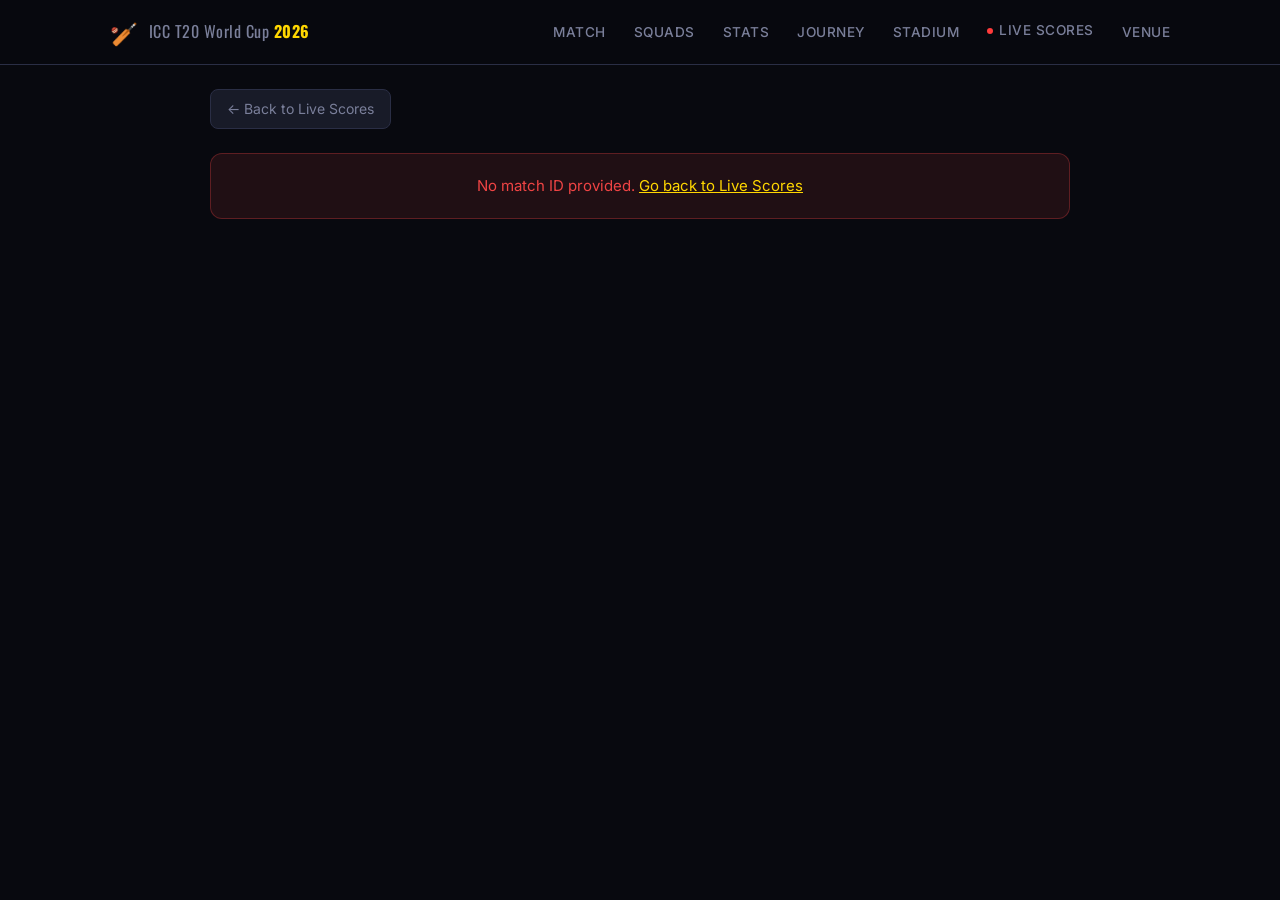
==== scorecard.html @ 227f82f1 "Add match scorecard page with click-through from live match cards - Create scorecard.html: full matc" ====
<!DOCTYPE html>
<html lang="en">
<head>
  <meta charset="UTF-8" />
  <meta name="viewport" content="width=device-width, initial-scale=1.0" />
  <title>Match Scorecard — T20 World Cup 2026</title>
  <link rel="stylesheet" href="style.css" />
  <link rel="preconnect" href="https://fonts.googleapis.com" />
  <link rel="preconnect" href="https://fonts.gstatic.com" crossorigin />
  <link href="https://fonts.googleapis.com/css2?family=Oswald:wght@400;600;700&family=Inter:wght@300;400;500;600&display=swap" rel="stylesheet" />
  <style>
    /* ── Scorecard Page Specific Styles ── */
    .sc-page { max-width: 900px; margin: 0 auto; padding: 24px 20px 60px; }

    .sc-back-btn {
      display: inline-flex; align-items: center; gap: 8px;
      background: var(--card); color: var(--text-muted);
      border: 1px solid var(--border); border-radius: 8px;
      padding: 8px 16px; font-size: 14px; cursor: pointer;
      text-decoration: none; transition: all 0.2s;
      margin-bottom: 24px;
    }
    .sc-back-btn:hover { color: var(--gold); border-color: var(--gold); }

    /* Match Header */
    .sc-header {
      background: linear-gradient(135deg, var(--card) 0%, var(--card2) 100%);
      border: 1px solid var(--border); border-radius: var(--radius-lg);
      padding: 28px 32px; margin-bottom: 24px;
    }
    .sc-match-type {
      font-size: 12px; font-weight: 600; letter-spacing: 1px;
      color: var(--gold); text-transform: uppercase; margin-bottom: 8px;
    }
    .sc-match-name {
      font-family: var(--font-title); font-size: 22px; font-weight: 700;
      color: var(--text); margin-bottom: 16px;
    }
    .sc-teams-summary {
      display: flex; align-items: center; gap: 20px; flex-wrap: wrap;
    }
    .sc-team-block { text-align: center; flex: 1; min-width: 120px; }
    .sc-team-name-big {
      font-family: var(--font-title); font-size: 18px; font-weight: 700;
      color: var(--text); display: block; margin-bottom: 6px;
    }
    .sc-team-score-big {
      font-family: var(--font-title); font-size: 28px; font-weight: 700;
      color: var(--gold);
    }
    .sc-team-overs { font-size: 13px; color: var(--text-muted); margin-top: 2px; }
    .sc-vs { font-family: var(--font-title); font-size: 20px; color: var(--text-muted); }
    .sc-status-row {
      margin-top: 16px; padding-top: 16px; border-top: 1px solid var(--border);
      display: flex; align-items: center; gap: 12px; flex-wrap: wrap;
    }
    .sc-status-badge {
      font-size: 12px; font-weight: 700; padding: 4px 10px;
      border-radius: 20px; text-transform: uppercase; letter-spacing: 0.5px;
    }
    .sc-badge-live { background: rgba(239,68,68,0.15); color: #ef4444; border: 1px solid rgba(239,68,68,0.3); }
    .sc-badge-result { background: rgba(34,197,94,0.15); color: #22c55e; border: 1px solid rgba(34,197,94,0.3); }
    .sc-badge-upcoming { background: rgba(255,215,0,0.15); color: var(--gold); border: 1px solid rgba(255,215,0,0.3); }
    .sc-status-text { font-size: 14px; color: var(--text-muted); }
    .sc-venue { font-size: 13px; color: var(--text-muted); }

    /* Innings Section */
    .sc-innings {
      background: var(--card); border: 1px solid var(--border);
      border-radius: var(--radius-lg); margin-bottom: 20px; overflow: hidden;
    }
    .sc-innings-header {
      background: var(--card2); padding: 16px 24px;
      display: flex; align-items: center; justify-content: space-between;
      border-bottom: 1px solid var(--border);
    }
    .sc-innings-title {
      font-family: var(--font-title); font-size: 16px; font-weight: 700; color: var(--text);
    }
    .sc-innings-total {
      font-family: var(--font-title); font-size: 20px; font-weight: 700; color: var(--gold);
    }
    .sc-innings-overs { font-size: 13px; color: var(--text-muted); margin-left: 8px; }

    /* Tables */
    .sc-table-wrap { overflow-x: auto; }
    .sc-table {
      width: 100%; border-collapse: collapse;
      font-size: 13.5px;
    }
    .sc-table th {
      background: rgba(255,255,255,0.04); color: var(--text-muted);
      font-size: 11px; font-weight: 600; letter-spacing: 0.5px; text-transform: uppercase;
      padding: 10px 14px; text-align: left; white-space: nowrap;
    }
    .sc-table th.num { text-align: right; }
    .sc-table td {
      padding: 11px 14px; color: var(--text); border-bottom: 1px solid rgba(255,255,255,0.05);
      white-space: nowrap;
    }
    .sc-table td.num { text-align: right; font-variant-numeric: tabular-nums; }
    .sc-table tr:last-child td { border-bottom: none; }
    .sc-table tr:hover td { background: rgba(255,255,255,0.03); }

    .sc-batter-name { font-weight: 600; color: var(--text); }
    .sc-dismissal { font-size: 12px; color: var(--text-muted); display: block; margin-top: 2px; }
    .sc-highlight { color: var(--gold); font-weight: 700; }
    .sc-not-out { color: var(--green); font-weight: 600; }

    .sc-extras-row td { color: var(--text-muted); font-size: 13px; background: rgba(255,255,255,0.02); }
    .sc-total-row td { font-weight: 700; background: rgba(255,215,0,0.05); color: var(--gold); }

    /* Bowling */
    .sc-bowling-wrap { padding: 0; }

    /* Fall of Wickets */
    .sc-fow {
      padding: 14px 20px 16px; border-top: 1px solid var(--border);
    }
    .sc-fow-title {
      font-size: 12px; font-weight: 600; letter-spacing: 0.5px; text-transform: uppercase;
      color: var(--text-muted); margin-bottom: 10px;
    }
    .sc-fow-list {
      display: flex; flex-wrap: wrap; gap: 8px;
    }
    .sc-fow-item {
      background: var(--card2); border: 1px solid var(--border); border-radius: 6px;
      padding: 5px 10px; font-size: 12.5px; color: var(--text-muted);
    }
    .sc-fow-item strong { color: var(--text); }

    /* Loading & Error */
    .sc-loading {
      display: flex; flex-direction: column; align-items: center; justify-content: center;
      padding: 80px 20px; gap: 16px;
    }
    .sc-spinner {
      width: 44px; height: 44px; border: 3px solid var(--border);
      border-top-color: var(--gold); border-radius: 50%;
      animation: spin 0.8s linear infinite;
    }
    @keyframes spin { to { transform: rotate(360deg); } }
    .sc-loading-text { color: var(--text-muted); font-size: 15px; }

    .sc-error {
      background: rgba(239,68,68,0.1); border: 1px solid rgba(239,68,68,0.3);
      border-radius: var(--radius); padding: 20px 24px; text-align: center;
      color: #ef4444;
    }

    .sc-no-scorecard {
      background: var(--card); border: 1px solid var(--border);
      border-radius: var(--radius-lg); padding: 40px 24px; text-align: center;
      color: var(--text-muted);
    }
    .sc-no-scorecard .sc-nc-icon { font-size: 40px; margin-bottom: 12px; }
    .sc-no-scorecard p { font-size: 15px; }

    /* Section divider label */
    .sc-section-label {
      padding: 10px 24px 0;
      font-size: 12px; font-weight: 600; letter-spacing: 0.5px;
      text-transform: uppercase; color: var(--text-muted);
    }

    /* Responsive */
    @media (max-width: 600px) {
      .sc-header { padding: 20px 18px; }
      .sc-innings-header { padding: 14px 16px; }
      .sc-table th, .sc-table td { padding: 9px 10px; }
      .sc-match-name { font-size: 17px; }
      .sc-team-score-big { font-size: 22px; }
    }
  </style>
</head>
<body>

  <nav class="nav">
    <div class="nav-inner">
      <div class="nav-logo">
        <span class="logo-icon">🏏</span>
        <span>ICC T20 World Cup <strong>2026</strong></span>
      </div>
      <ul class="nav-links">
        <li><a href="index.html#match">Match</a></li>
        <li><a href="index.html#squads">Squads</a></li>
        <li><a href="index.html#stats">Stats</a></li>
        <li><a href="index.html#journey">Journey</a></li>
        <li><a href="index.html#stadium">Stadium</a></li>
        <li><a href="index.html#live" class="nav-live-link"><span class="live-dot small"></span> Live Scores</a></li>
        <li><a href="index.html#venue">Venue</a></li>
      </ul>
      <button class="nav-toggle" id="navToggle" aria-label="Toggle menu">☰</button>
    </div>
    <div class="nav-mobile" id="navMobile">
      <a href="index.html#match">Match</a>
      <a href="index.html#squads">Squads</a>
      <a href="index.html#stats">Stats</a>
      <a href="index.html#journey">Journey</a>
      <a href="index.html#stadium">Stadium</a>
      <a href="index.html#live">🔴 Live Scores</a>
      <a href="index.html#venue">Venue</a>
    </div>
  </nav>

  <div class="sc-page" id="scPage">
    <a href="index.html#live" class="sc-back-btn">← Back to Live Scores</a>
    <div id="scContent">
      <div class="sc-loading">
        <div class="sc-spinner"></div>
        <div class="sc-loading-text">Loading scorecard…</div>
      </div>
    </div>
  </div>

  <script>
    // ── Nav toggle ──
    const navToggle = document.getElementById('navToggle');
    const navMobile = document.getElementById('navMobile');
    navToggle.addEventListener('click', () => {
      navMobile.classList.toggle('open');
      navToggle.textContent = navMobile.classList.contains('open') ? '✕' : '☰';
    });
    navMobile.querySelectorAll('a').forEach(a => {
      a.addEventListener('click', () => {
        navMobile.classList.remove('open');
        navToggle.textContent = '☰';
      });
    });

    // ── Constants ──
    const CRICAPI_BASE = 'https://api.cricapi.com/v1';
    const LS_KEY = 'cricapi_key';
    const DEFAULT_KEY = 'd19a69d5-f828-4b49-8cc4-9a73f970c598';

    const scContent = document.getElementById('scContent');

    function escHtml(str) {
      const d = document.createElement('div');
      d.textContent = str || '';
      return d.innerHTML;
    }

    // ── Get match ID from URL ──
    const params = new URLSearchParams(window.location.search);
    const matchId = params.get('id');

    if (!matchId) {
      scContent.innerHTML = `<div class="sc-error">No match ID provided. <a href="index.html#live" style="color:var(--gold)">Go back to Live Scores</a></div>`;
    } else {
      const apiKey = localStorage.getItem(LS_KEY) || DEFAULT_KEY;
      loadScorecard(matchId, apiKey);
    }

    async function loadScorecard(id, apiKey) {
      try {
        const url = `${CRICAPI_BASE}/match_scorecard?apikey=${encodeURIComponent(apiKey)}&id=${encodeURIComponent(id)}`;
        const res = await fetch(url);
        if (!res.ok) throw new Error(`HTTP ${res.status}`);
        const data = await res.json();
        if (data.status !== 'success' || !data.data) {
          // Fallback: try basic match info
          const basicUrl = `${CRICAPI_BASE}/match_info?apikey=${encodeURIComponent(apiKey)}&id=${encodeURIComponent(id)}`;
          const res2 = await fetch(basicUrl);
          if (!res2.ok) throw new Error(`HTTP ${res2.status}`);
          const data2 = await res2.json();
          if (data2.status !== 'success' || !data2.data) {
            throw new Error(data.status || data2.status || 'API error');
          }
          renderBasicInfo(data2.data);
          return;
        }
        renderScorecard(data.data);
      } catch (err) {
        scContent.innerHTML = `<div class="sc-error">⚠️ Failed to load scorecard: ${escHtml(err.message)}.<br><br><a href="index.html#live" style="color:var(--gold)">← Return to Live Scores</a></div>`;
      }
    }

    function renderScorecard(match) {
      const isLive = match.matchStarted && !match.matchEnded;
      const isUpcoming = !match.matchStarted;
      const teams = match.teams || [];

      // Build status badge
      let badgeClass = 'sc-badge-result', badgeText = 'Completed';
      if (isUpcoming) { badgeClass = 'sc-badge-upcoming'; badgeText = 'Upcoming'; }
      else if (isLive) { badgeClass = 'sc-badge-live'; badgeText = '● LIVE'; }

      // Build teams header summary
      const scores = match.score || [];
      let teamsSummaryHTML = '';
      if (teams.length >= 2) {
        teams.forEach((team, idx) => {
          const scoreObj = scores.find(s => s.inning && s.inning.startsWith(team));
          const scoreText = scoreObj ? `${scoreObj.r ?? 0}/${scoreObj.w ?? 0}` : (match.matchStarted ? '—/—' : 'TBD');
          const overs = scoreObj && scoreObj.o ? `(${scoreObj.o} ov)` : '';
          if (idx === 1) teamsSummaryHTML += `<span class="sc-vs">vs</span>`;
          teamsSummaryHTML += `
            <div class="sc-team-block">
              <span class="sc-team-name-big">${escHtml(team)}</span>
              <div class="sc-team-score-big">${escHtml(scoreText)}</div>
              <div class="sc-team-overs">${escHtml(overs)}</div>
            </div>`;
        });
      }

      const matchType = match.matchType ? match.matchType.toUpperCase() : 'CRICKET';
      const statusText = match.status || (isUpcoming ? `Starts ${match.date || 'soon'}` : 'Result pending');
      const venue = match.venue || '';
      const matchDate = match.date ? `📅 ${match.date}` : '';

      // Build scorecard innings
      const scorecard = match.scorecard || [];
      let inningsHTML = '';

      if (scorecard.length === 0) {
        inningsHTML = `
          <div class="sc-no-scorecard">
            <div class="sc-nc-icon">🏏</div>
            <p>${isUpcoming ? 'Match has not started yet. Scorecard will appear once the match begins.' : 'Detailed scorecard not available for this match.'}</p>
          </div>`;
      } else {
        scorecard.forEach(innings => {
          inningsHTML += buildInningsHTML(innings);
        });
      }

      document.title = `${escHtml(match.name || teams.join(' vs '))} — Scorecard`;

      scContent.innerHTML = `
        <div class="sc-header">
          <div class="sc-match-type">${escHtml(matchType)}${match.series_id ? '' : ''}</div>
          <div class="sc-match-name">${escHtml(match.name || teams.join(' vs '))}</div>
          <div class="sc-teams-summary">${teamsSummaryHTML}</div>
          <div class="sc-status-row">
            <span class="sc-status-badge ${badgeClass}">${badgeText}</span>
            <span class="sc-status-text">${escHtml(statusText)}</span>
          </div>
          ${venue ? `<div class="sc-venue" style="margin-top:10px">📍 ${escHtml(venue)}${matchDate ? '  &nbsp;' + escHtml(matchDate) : ''}</div>` : (matchDate ? `<div class="sc-venue" style="margin-top:10px">${escHtml(matchDate)}</div>` : '')}
        </div>
        ${inningsHTML}`;
    }

    function buildInningsHTML(innings) {
      const battingList = innings.batting || [];
      const bowlingList = innings.bowling || [];
      const fowList = innings.fow || [];
      const inningName = innings.inning || 'Innings';
      const r = innings.r ?? '—';
      const w = innings.w ?? '—';
      const o = innings.o ?? '';

      // Batting rows
      let battingRows = '';
      battingList.forEach(b => {
        const sr = b.sr != null ? parseFloat(b.sr).toFixed(1) : '—';
        const isNotOut = b.dismissal_text && (b.dismissal_text.toLowerCase() === 'not out' || b.dismissal_text.toLowerCase() === 'batting');
        battingRows += `
          <tr>
            <td>
              <span class="sc-batter-name ${isNotOut ? 'sc-not-out' : ''}">${escHtml(b.batsman || b.name || '—')}</span>
              <span class="sc-dismissal">${escHtml(b.dismissal_text || '')}</span>
            </td>
            <td class="num ${b.r >= 50 ? 'sc-highlight' : ''}">${b.r ?? '—'}</td>
            <td class="num">${b.b ?? '—'}</td>
            <td class="num">${b['4s'] ?? b.fours ?? '—'}</td>
            <td class="num">${b['6s'] ?? b.sixes ?? '—'}</td>
            <td class="num">${sr}</td>
          </tr>`;
      });

      // Extras & Total
      const extras = innings.extras != null ? innings.extras : (innings.e ?? null);
      const extrasBreakdown = innings.extras_text || '';

      // Bowling rows
      let bowlingRows = '';
      bowlingList.forEach(bwlr => {
        const econ = bwlr.eco != null ? parseFloat(bwlr.eco).toFixed(2) : '—';
        const hasFiveFor = (bwlr.w ?? 0) >= 5;
        bowlingRows += `
          <tr>
            <td class="sc-batter-name">${escHtml(bwlr.bowler || bwlr.name || '—')}</td>
            <td class="num">${bwlr.o ?? '—'}</td>
            <td class="num">${bwlr.m ?? '—'}</td>
            <td class="num">${bwlr.r ?? '—'}</td>
            <td class="num ${hasFiveFor ? 'sc-highlight' : ''}">${bwlr.w ?? '—'}</td>
            <td class="num">${econ}</td>
          </tr>`;
      });

      // Fall of wickets
      let fowHTML = '';
      if (fowList.length > 0) {
        const items = fowList.map(f =>
          `<span class="sc-fow-item"><strong>${escHtml(String(f.score || f.r || '?'))}</strong>-${f.w ?? '?'} (${escHtml(f.player || f.batsman || '?')}, ${f.over ? f.over + ' ov' : '?'})</span>`
        ).join('');
        fowHTML = `
          <div class="sc-fow">
            <div class="sc-fow-title">Fall of Wickets</div>
            <div class="sc-fow-list">${items}</div>
          </div>`;
      }

      return `
        <div class="sc-innings">
          <div class="sc-innings-header">
            <span class="sc-innings-title">${escHtml(inningName)}</span>
            <span>
              <span class="sc-innings-total">${r}/${w}</span>
              ${o ? `<span class="sc-innings-overs">(${o} ov)</span>` : ''}
            </span>
          </div>
          ${battingRows ? `
          <div class="sc-section-label">Batting</div>
          <div class="sc-table-wrap">
            <table class="sc-table">
              <thead>
                <tr>
                  <th>Batter</th>
                  <th class="num">R</th>
                  <th class="num">B</th>
                  <th class="num">4s</th>
                  <th class="num">6s</th>
                  <th class="num">SR</th>
                </tr>
              </thead>
              <tbody>
                ${battingRows}
                ${extras != null ? `<tr class="sc-extras-row"><td colspan="3">Extras ${extrasBreakdown ? '(' + escHtml(extrasBreakdown) + ')' : ''}</td><td class="num" colspan="3">${extras}</td></tr>` : ''}
                <tr class="sc-total-row"><td colspan="3"><strong>Total</strong></td><td class="num" colspan="3"><strong>${r}/${w}${o ? ' (' + o + ' ov)' : ''}</strong></td></tr>
              </tbody>
            </table>
          </div>` : ''}
          ${bowlingRows ? `
          <div class="sc-section-label" style="margin-top:16px">Bowling</div>
          <div class="sc-table-wrap sc-bowling-wrap">
            <table class="sc-table">
              <thead>
                <tr>
                  <th>Bowler</th>
                  <th class="num">O</th>
                  <th class="num">M</th>
                  <th class="num">R</th>
                  <th class="num">W</th>
                  <th class="num">Econ</th>
                </tr>
              </thead>
              <tbody>${bowlingRows}</tbody>
            </table>
          </div>` : ''}
          ${fowHTML}
        </div>`;
    }

    function renderBasicInfo(match) {
      // Render a simpler view when only basic info is available
      const isLive = match.matchStarted && !match.matchEnded;
      const isUpcoming = !match.matchStarted;
      const teams = match.teams || [];
      const scores = match.score || [];

      let badgeClass = 'sc-badge-result', badgeText = 'Completed';
      if (isUpcoming) { badgeClass = 'sc-badge-upcoming'; badgeText = 'Upcoming'; }
      else if (isLive) { badgeClass = 'sc-badge-live'; badgeText = '● LIVE'; }

      let teamsSummaryHTML = '';
      teams.forEach((team, idx) => {
        const scoreObj = scores.find(s => s.inning && s.inning.startsWith(team));
        const scoreText = scoreObj ? `${scoreObj.r ?? 0}/${scoreObj.w ?? 0}` : (match.matchStarted ? '—/—' : 'TBD');
        const overs = scoreObj && scoreObj.o ? `(${scoreObj.o} ov)` : '';
        if (idx === 1) teamsSummaryHTML += `<span class="sc-vs">vs</span>`;
        teamsSummaryHTML += `
          <div class="sc-team-block">
            <span class="sc-team-name-big">${escHtml(team)}</span>
            <div class="sc-team-score-big">${escHtml(scoreText)}</div>
            <div class="sc-team-overs">${escHtml(overs)}</div>
          </div>`;
      });

      const statusText = match.status || (isUpcoming ? `Starts ${match.date || 'soon'}` : 'Result pending');
      const matchType = match.matchType ? match.matchType.toUpperCase() : 'CRICKET';

      scContent.innerHTML = `
        <div class="sc-header">
          <div class="sc-match-type">${escHtml(matchType)}</div>
          <div class="sc-match-name">${escHtml(match.name || teams.join(' vs '))}</div>
          <div class="sc-teams-summary">${teamsSummaryHTML}</div>
          <div class="sc-status-row">
            <span class="sc-status-badge ${badgeClass}">${badgeText}</span>
            <span class="sc-status-text">${escHtml(statusText)}</span>
          </div>
          ${match.venue ? `<div class="sc-venue" style="margin-top:10px">📍 ${escHtml(match.venue)}</div>` : ''}
        </div>
        <div class="sc-no-scorecard">
          <div class="sc-nc-icon">📋</div>
          <p>Detailed ball-by-ball scorecard is not available for this match via the free API tier.<br><br>Showing match summary above.</p>
        </div>`;
    }
  </script>
</body>
</html>
---- style.css ----
/* ════════════════════════════════════════
   T20 WORLD CUP 2026 — GRAND FINAL
   Stylesheet
════════════════════════════════════════ */

*, *::before, *::after { box-sizing: border-box; margin: 0; padding: 0; }

:root {
  --india: #003087;
  --india-light: #1a4db3;
  --india-accent: #ff9933;
  --nz: #000000;
  --nz-light: #1a1a1a;
  --nz-accent: #ffffff;
  --gold: #ffd700;
  --gold-dark: #c9a000;
  --bg: #08090f;
  --bg2: #0e1018;
  --bg3: #13151f;
  --card: #181b28;
  --card2: #1e2235;
  --border: #2a2e45;
  --text: #e8eaf2;
  --text-muted: #7a7f9a;
  --green: #22c55e;
  --radius: 12px;
  --radius-lg: 20px;
  --shadow: 0 4px 24px rgba(0,0,0,0.5);
  --font-title: 'Oswald', sans-serif;
  --font-body: 'Inter', sans-serif;
}

html { scroll-behavior: smooth; }

body {
  background: var(--bg);
  color: var(--text);
  font-family: var(--font-body);
  font-size: 15px;
  line-height: 1.6;
  overflow-x: hidden;
}

/* ── Scrollbar ── */
::-webkit-scrollbar { width: 6px; }
::-webkit-scrollbar-track { background: var(--bg); }
::-webkit-scrollbar-thumb { background: var(--border); border-radius: 3px; }

/* ── Utilities ── */
.container { max-width: 1100px; margin: 0 auto; padding: 0 20px; }
.gold { color: var(--gold); }
.hidden { display: none !important; }

/* ════════════════════════ NAV ════════════════════════ */
.nav {
  position: sticky; top: 0; z-index: 100;
  background: rgba(8,9,15,0.92);
  backdrop-filter: blur(12px);
  border-bottom: 1px solid var(--border);
}
.nav-inner {
  display: flex; align-items: center;
  justify-content: space-between;
  max-width: 1100px; margin: 0 auto;
  padding: 14px 20px;
}
.nav-logo {
  display: flex; align-items: center; gap: 10px;
  font-family: var(--font-title);
  font-size: 1rem; letter-spacing: 0.5px;
  color: var(--text-muted);
}
.nav-logo strong { color: var(--gold); }
.logo-icon { font-size: 1.4rem; }
.nav-links {
  display: flex; gap: 28px; list-style: none;
}
.nav-links a {
  color: var(--text-muted); text-decoration: none;
  font-size: 0.85rem; font-weight: 500; letter-spacing: 0.5px;
  text-transform: uppercase; transition: color 0.2s;
}
.nav-links a:hover { color: var(--gold); }
.nav-toggle {
  display: none; background: none; border: none;
  color: var(--text); font-size: 1.4rem; cursor: pointer;
}
.nav-mobile {
  display: none; flex-direction: column;
  padding: 10px 20px 16px;
  border-top: 1px solid var(--border);
  gap: 12px;
}
.nav-mobile.open { display: flex; }
.nav-mobile a {
  color: var(--text-muted); text-decoration: none;
  font-size: 0.9rem; font-weight: 500; letter-spacing: 0.5px;
  text-transform: uppercase;
}

/* ════════════════════════ HERO ════════════════════════ */
.hero {
  position: relative; min-height: 90vh;
  display: flex; align-items: center; justify-content: center;
  overflow: hidden;
  background: radial-gradient(ellipse at 20% 50%, #001233 0%, transparent 60%),
              radial-gradient(ellipse at 80% 50%, #0a0a0a 0%, transparent 60%),
              var(--bg);
}

/* Animated background elements */
.hero-bg { position: absolute; inset: 0; pointer-events: none; overflow: hidden; }
.ball {
  position: absolute; border-radius: 50%;
  background: radial-gradient(circle at 35% 35%, #8b2020, #3d0000);
  box-shadow: 0 0 30px rgba(139,32,32,0.3);
  opacity: 0.12;
  animation: floatBall 8s ease-in-out infinite;
}
.ball1 { width: 180px; height: 180px; top: 10%; left: 5%; animation-delay: 0s; }
.ball2 { width: 120px; height: 120px; top: 60%; right: 8%; animation-delay: 3s; }
.ball3 { width: 60px; height: 60px; top: 30%; right: 25%; animation-delay: 5s; }

.stump {
  position: absolute; bottom: 0;
  width: 6px; border-radius: 3px;
  background: linear-gradient(to bottom, #ffd700, #b8860b);
  opacity: 0.15;
}
.stump1 { height: 30%; left: 15%; }
.stump2 { height: 40%; right: 18%; }

@keyframes floatBall {
  0%, 100% { transform: translateY(0) rotate(0deg); }
  50% { transform: translateY(-30px) rotate(180deg); }
}

/* Hero content */
.hero-content {
  position: relative; z-index: 2;
  text-align: center; padding: 40px 20px;
  width: 100%; max-width: 900px;
}

.tournament-label {
  display: inline-flex; align-items: center; gap: 10px;
  background: rgba(255,255,255,0.05);
  border: 1px solid rgba(255,255,255,0.1);
  border-radius: 100px; padding: 6px 18px;
  font-size: 0.7rem; font-weight: 600;
  letter-spacing: 2px; color: var(--text-muted);
  text-transform: uppercase; margin-bottom: 16px;
}

.live-dot {
  width: 8px; height: 8px; border-radius: 50%;
  background: #ff3b3b;
  box-shadow: 0 0 0 0 rgba(255,59,59,0.7);
  animation: livePulse 1.5s ease-in-out infinite;
  display: inline-block;
  flex-shrink: 0;
}
.live-dot.small { width: 6px; height: 6px; }

@keyframes livePulse {
  0% { box-shadow: 0 0 0 0 rgba(255,59,59,0.7); }
  70% { box-shadow: 0 0 0 8px rgba(255,59,59,0); }
  100% { box-shadow: 0 0 0 0 rgba(255,59,59,0); }
}

.hero-meta {
  font-size: 0.82rem; color: var(--text-muted); margin-bottom: 40px;
}

/* Matchup */
.matchup {
  display: flex; align-items: center; justify-content: center;
  gap: 30px; margin-bottom: 32px; flex-wrap: wrap;
}

.team { text-align: center; }
.team-flag { font-size: 4rem; margin-bottom: 8px; }
.team-name {
  font-family: var(--font-title); font-size: 2.2rem;
  font-weight: 700; letter-spacing: 2px;
}
.india-team .team-name { color: #4d9fff; }
.nz-team .team-name { color: #e0e0e0; }
.team-sub { font-size: 0.75rem; color: var(--text-muted); margin-top: 4px; letter-spacing: 1px; text-transform: uppercase; }

.vs-block { text-align: center; }
.vs-text {
  font-family: var(--font-title); font-size: 3.5rem;
  font-weight: 700; color: var(--gold);
  text-shadow: 0 0 40px rgba(255,215,0,0.5);
}
.vs-sub { font-size: 0.7rem; color: var(--text-muted); letter-spacing: 2px; text-transform: uppercase; }
.toss-info { font-size: 0.78rem; color: #aaa; margin-top: 8px; }

/* chips */
.hero-chips {
  display: flex; gap: 12px; justify-content: center;
  flex-wrap: wrap; margin-bottom: 32px;
}
.chip {
  padding: 6px 16px; border-radius: 100px;
  font-size: 0.78rem; font-weight: 600; letter-spacing: 0.5px;
}
.chip-india { background: rgba(0,48,135,0.4); border: 1px solid #003087; color: #4d9fff; }
.chip-alert { background: rgba(255,60,0,0.15); border: 1px solid rgba(255,80,0,0.4); color: #ff6020; }
.chip-nz { background: rgba(255,255,255,0.07); border: 1px solid rgba(255,255,255,0.15); color: #ccc; }

/* H2H banner */
.h2h-banner {
  display: flex; align-items: center; justify-content: center;
  gap: 30px; background: rgba(255,255,255,0.04);
  border: 1px solid var(--border); border-radius: var(--radius);
  padding: 20px 30px; max-width: 480px; margin: 0 auto;
  flex-wrap: wrap;
}
.h2h-item { text-align: center; }
.h2h-num {
  font-family: var(--font-title); font-size: 3rem; font-weight: 700; line-height: 1;
}
.india-col { color: #4d9fff; }
.nz-col { color: #e0e0e0; }
.h2h-label { font-size: 0.75rem; color: var(--text-muted); margin-top: 4px; }
.h2h-divider {
  font-size: 0.65rem; font-weight: 700; letter-spacing: 1px;
  color: var(--gold); text-align: center; text-transform: uppercase;
}

/* ════════════════════════ SECTIONS ════════════════════════ */
.section { padding: 80px 0; }
.section:nth-child(even) { background: var(--bg2); }

.section-title {
  font-family: var(--font-title); font-size: 2.2rem;
  font-weight: 700; text-align: center;
  margin-bottom: 8px; letter-spacing: 1px;
}
.section-sub {
  text-align: center; color: var(--text-muted);
  font-size: 0.88rem; margin-bottom: 48px;
}

/* ════════════════════════ SCORECARD ════════════════════════ */
.scorecard-grid {
  display: grid; grid-template-columns: 1fr 1fr; gap: 24px;
  margin-bottom: 20px;
}
.score-card {
  background: var(--card); border-radius: var(--radius);
  overflow: hidden; border: 1px solid var(--border);
}
.score-card-header {
  display: flex; align-items: center; gap: 12px;
  padding: 14px 20px; font-family: var(--font-title);
  font-size: 0.9rem; font-weight: 600; letter-spacing: 1px;
  text-transform: uppercase;
}
.india-card .score-card-header { background: linear-gradient(135deg, #001a5e, #002080); }
.nz-card .score-card-header { background: linear-gradient(135deg, #111, #222); }
.score-flag { font-size: 1.4rem; }
.score-card-body { padding: 16px; }
.score-table { width: 100%; border-collapse: collapse; font-size: 0.83rem; }
.score-table th {
  text-align: left; color: var(--text-muted);
  font-weight: 600; font-size: 0.72rem; letter-spacing: 0.5px;
  text-transform: uppercase; padding: 6px 8px;
  border-bottom: 1px solid var(--border);
}
.score-table td { padding: 7px 8px; color: var(--text); }
.score-table tr:not(:last-child) td { border-bottom: 1px solid rgba(255,255,255,0.04); }
.score-table tr:hover td { background: rgba(255,255,255,0.03); }
.captain-row td { color: var(--gold); }
.role { font-style: normal; font-size: 0.65rem; background: rgba(255,255,255,0.1); padding: 1px 5px; border-radius: 3px; margin-left: 4px; color: var(--text-muted); }

.live-note {
  display: flex; align-items: center; gap: 8px;
  color: var(--text-muted); font-size: 0.8rem; text-align: center;
  justify-content: center; margin-top: 16px;
}

/* ════════════════════════ STATS ════════════════════════ */
.stats-tabs {
  display: flex; gap: 12px; justify-content: center; margin-bottom: 32px;
}
.tab-btn {
  padding: 10px 24px; border-radius: 100px;
  background: var(--card); border: 1px solid var(--border);
  color: var(--text-muted); font-family: var(--font-body);
  font-weight: 600; font-size: 0.85rem; cursor: pointer;
  transition: all 0.2s;
}
.tab-btn.active {
  background: var(--gold); color: #000; border-color: var(--gold);
}
.tab-btn:hover:not(.active) { border-color: var(--gold); color: var(--gold); }

.leaderboard { margin-bottom: 40px; }
.lb-row {
  display: grid; grid-template-columns: 36px 1fr 100px 70px 1fr;
  align-items: center; padding: 12px 16px;
  border-bottom: 1px solid var(--border);
  transition: background 0.15s;
}
.lb-row:hover { background: var(--card); }
.lb-header {
  color: var(--text-muted); font-size: 0.72rem; font-weight: 700;
  letter-spacing: 0.5px; text-transform: uppercase;
  background: var(--card2) !important;
  border-radius: var(--radius) var(--radius) 0 0;
  border: 1px solid var(--border); margin-bottom: 0;
}
.lb-row:not(.lb-header) { border-left: 1px solid var(--border); border-right: 1px solid var(--border); }
.lb-row:last-child { border-radius: 0 0 var(--radius) var(--radius); border-bottom: 1px solid var(--border); }

.rank {
  font-family: var(--font-title); font-size: 1.1rem;
  font-weight: 700; text-align: center;
}
.gold-rank { color: var(--gold); }
.silver-rank { color: #c0c0c0; }
.bronze-rank { color: #cd7f32; }

.player-name { font-weight: 600; }
.country { color: var(--text-muted); font-size: 0.82rem; }
.stat-val { font-family: var(--font-title); font-size: 1.3rem; font-weight: 700; }
.stat-val.gold { color: var(--gold); }
.stat-extra { color: var(--text-muted); font-size: 0.78rem; }

/* Records */
.records-grid {
  display: grid; grid-template-columns: repeat(auto-fit, minmax(220px, 1fr));
  gap: 16px; margin-top: 20px;
}
.record-card {
  background: var(--card); border: 1px solid var(--border);
  border-radius: var(--radius); padding: 20px; text-align: center;
}
.record-icon { font-size: 1.8rem; margin-bottom: 8px; }
.record-title { font-size: 0.72rem; font-weight: 700; letter-spacing: 0.5px; text-transform: uppercase; color: var(--gold); margin-bottom: 6px; }
.record-name { font-weight: 600; font-size: 0.92rem; margin-bottom: 4px; }
.record-detail { font-size: 0.78rem; color: var(--text-muted); }

/* ════════════════════════ SQUADS ════════════════════════ */
.squads-section { background: var(--bg3); }
.squads-grid { display: grid; grid-template-columns: 1fr 1fr; gap: 24px; }

.squad-card {
  background: var(--card); border-radius: var(--radius-lg);
  overflow: hidden; border: 1px solid var(--border);
}
.squad-header {
  display: flex; align-items: center; gap: 16px; padding: 20px 24px;
}
.india-squad .squad-header { background: linear-gradient(135deg, #001a5e 0%, #002580 100%); }
.nz-squad .squad-header { background: linear-gradient(135deg, #111 0%, #1e1e1e 100%); }
.squad-flag { font-size: 2.5rem; }
.squad-team { font-family: var(--font-title); font-size: 1.4rem; font-weight: 700; letter-spacing: 1px; }
.squad-captain { font-size: 0.78rem; color: rgba(255,255,255,0.6); margin-top: 2px; }

.squad-list { list-style: none; padding: 16px 24px; }
.squad-list li {
  display: flex; align-items: center; gap: 10px;
  padding: 9px 0; font-size: 0.9rem; font-weight: 500;
  border-bottom: 1px solid rgba(255,255,255,0.04);
}
.squad-list li:last-child { border-bottom: none; }
.captain-li { color: var(--gold) !important; }

.pnum {
  width: 22px; height: 22px; border-radius: 50%;
  background: rgba(255,255,255,0.08); font-size: 0.7rem;
  font-weight: 700; display: flex; align-items: center; justify-content: center;
  flex-shrink: 0; color: var(--text-muted);
}
.tag {
  font-style: normal; font-size: 0.62rem; font-weight: 700;
  padding: 2px 6px; border-radius: 4px; letter-spacing: 0.5px;
  margin-left: auto; flex-shrink: 0;
}
.tag-bat { background: rgba(0,120,255,0.2); color: #4d9fff; }
.tag-bowl { background: rgba(255,60,0,0.2); color: #ff6040; }
.tag-ar { background: rgba(100,200,100,0.2); color: #6dde6d; }
.tag-wk { background: rgba(255,215,0,0.2); color: var(--gold); }

/* ════════════════════════ JOURNEY ════════════════════════ */
.journey-section { background: var(--bg2); }
.journey-grid { display: grid; grid-template-columns: 1fr 1fr; gap: 48px; }

.journey-team-label {
  font-family: var(--font-title); font-size: 1.2rem; font-weight: 700;
  letter-spacing: 1px; margin-bottom: 24px; padding-bottom: 12px;
  border-bottom: 2px solid var(--border);
}
.india-label { border-color: #003087; color: #4d9fff; }
.nz-label { border-color: #333; color: #e0e0e0; }

.journey-steps { display: flex; flex-direction: column; align-items: stretch; }
.journey-step {
  background: var(--card); border: 1px solid var(--border);
  border-radius: var(--radius); padding: 16px 20px;
}
.journey-step.win { border-left: 3px solid var(--green); }
.journey-step.final-step { border-left: 3px solid var(--gold); background: rgba(255,215,0,0.05); }
.step-stage { font-size: 0.7rem; font-weight: 700; letter-spacing: 1px; text-transform: uppercase; color: var(--text-muted); margin-bottom: 4px; }
.step-result { font-weight: 600; font-size: 0.95rem; margin-bottom: 2px; }
.step-detail { font-size: 0.8rem; color: var(--text-muted); }
.journey-arrow { text-align: center; font-size: 1.2rem; color: var(--border); padding: 6px 0; }

/* ════════════════════════ FACTS ════════════════════════ */
.facts-section { background: var(--bg); }
.facts-grid {
  display: grid; grid-template-columns: repeat(auto-fit, minmax(280px, 1fr));
  gap: 20px;
}
.fact-card {
  display: flex; align-items: flex-start; gap: 16px;
  background: var(--card); border: 1px solid var(--border);
  border-radius: var(--radius); padding: 20px;
  transition: transform 0.2s, border-color 0.2s;
}
.fact-card:hover { transform: translateY(-2px); border-color: var(--gold); }
.fact-icon { font-size: 1.8rem; flex-shrink: 0; }
.fact-text { font-size: 0.88rem; color: var(--text-muted); line-height: 1.6; }
.fact-text strong { color: var(--text); }

/* ════════════════════════ VENUE ════════════════════════ */
.venue-section { background: var(--bg3); }
.venue-card {
  display: grid; grid-template-columns: 1fr 1fr; gap: 40px;
  background: var(--card); border: 1px solid var(--border);
  border-radius: var(--radius-lg); padding: 40px; align-items: center;
}
.venue-name {
  font-family: var(--font-title); font-size: 1.8rem; font-weight: 700;
  color: var(--gold); margin-bottom: 6px;
}
.venue-location { color: var(--text-muted); margin-bottom: 28px; }
.venue-stats-grid {
  display: grid; grid-template-columns: 1fr 1fr; gap: 16px; margin-bottom: 24px;
}
.venue-stat {
  background: var(--bg); border-radius: var(--radius); padding: 16px;
  text-align: center; border: 1px solid var(--border);
}
.venue-stat-num { font-family: var(--font-title); font-size: 1.6rem; font-weight: 700; color: var(--gold); }
.venue-stat-label { font-size: 0.72rem; color: var(--text-muted); margin-top: 4px; }
.venue-desc { font-size: 0.87rem; color: var(--text-muted); line-height: 1.7; }

.venue-visual { display: flex; align-items: center; justify-content: center; }
.stadium-svg { width: 100%; max-width: 340px; }
.stadium-svg svg { width: 100%; height: auto; border-radius: var(--radius); overflow: hidden; }

/* ════════════════════════ FOOTER ════════════════════════ */
.footer {
  background: #040508; border-top: 1px solid var(--border);
  padding: 40px 0 24px;
}
.footer-top {
  display: flex; align-items: center; justify-content: space-between;
  flex-wrap: wrap; gap: 20px; margin-bottom: 24px;
  padding-bottom: 24px; border-bottom: 1px solid var(--border);
}
.footer-brand {
  display: flex; align-items: center; gap: 10px;
  font-family: var(--font-title); font-size: 1rem; color: var(--text-muted);
}
.footer-final { font-size: 0.85rem; color: var(--gold); text-align: right; }
.footer-final small { color: var(--text-muted); }
.footer-bottom {
  display: flex; align-items: center; justify-content: space-between;
  flex-wrap: wrap; gap: 8px;
  font-size: 0.75rem; color: var(--text-muted);
}

/* ════════════════════════ RESPONSIVE ════════════════════════ */
@media (max-width: 900px) {
  .nav-links { display: none; }
  .nav-toggle { display: block; }

  .hero { min-height: auto; padding: 60px 0 40px; }
  .team-name { font-size: 1.6rem; }
  .vs-text { font-size: 2.5rem; }
  .team-flag { font-size: 3rem; }

  .scorecard-grid { grid-template-columns: 1fr; }
  .squads-grid { grid-template-columns: 1fr; }
  .journey-grid { grid-template-columns: 1fr; gap: 32px; }
  .venue-card { grid-template-columns: 1fr; }
  .venue-visual { order: -1; }

  .lb-row { grid-template-columns: 30px 1fr 80px 55px; }
  .stat-extra { display: none; }
}

@media (max-width: 600px) {
  .section { padding: 50px 0; }
  .section-title { font-size: 1.7rem; }
  .matchup { gap: 16px; }
  .team-flag { font-size: 2.2rem; }
  .team-name { font-size: 1.3rem; }
  .vs-text { font-size: 2rem; }
  .h2h-banner { gap: 16px; padding: 16px; }
  .h2h-num { font-size: 2.2rem; }
  .venue-stats-grid { grid-template-columns: 1fr 1fr; }
  .footer-top { flex-direction: column; }
  .footer-final { text-align: left; }
  .footer-bottom { flex-direction: column; text-align: center; }
  .hero-chips { flex-direction: column; align-items: center; }

  .lb-row { grid-template-columns: 28px 1fr 70px 50px; font-size: 0.82rem; }
  .lb-header { font-size: 0.65rem; }

  .squad-header { padding: 16px; }
  .squad-list { padding: 12px 16px; }

  .venue-card { padding: 24px; }
}

/* ── Stat counter animation ── */
.stat-val[data-count] { transition: color 0.3s; }

/* ── Scroll fade in ── */
.fade-in {
  opacity: 0; transform: translateY(20px);
  transition: opacity 0.5s ease, transform 0.5s ease;
}
.fade-in.visible { opacity: 1; transform: translateY(0); }

/* ════════════════════════ STADIUM SECTION ════════════════════════ */
.stadium-section { background: var(--bg2); }

.stadium-tabs { margin-bottom: 28px; flex-wrap: wrap; gap: 8px; }
.stadium-tab-btn {
  background: var(--card); border: 1px solid var(--border);
  color: var(--text-muted); padding: 10px 18px; border-radius: 8px;
  font-family: var(--font-body); font-size: 13px; font-weight: 500;
  cursor: pointer; transition: all .2s; white-space: nowrap;
}
.stadium-tab-btn:hover { border-color: var(--gold); color: var(--text); }
.stadium-tab-btn.active {
  background: linear-gradient(135deg, var(--gold-dark), var(--gold));
  color: #000; border-color: var(--gold); font-weight: 700;
}

/* Overview stat cards grid */
.stadium-overview-grid {
  display: grid;
  grid-template-columns: repeat(auto-fit, minmax(150px, 1fr));
  gap: 14px; margin-bottom: 32px;
}
.st-stat-card {
  background: var(--card); border: 1px solid var(--border);
  border-radius: var(--radius); padding: 20px 16px; text-align: center;
  transition: border-color .2s, transform .2s;
}
.st-stat-card:hover { border-color: var(--gold); transform: translateY(-3px); }
.st-icon { font-size: 22px; margin-bottom: 8px; }
.st-num {
  font-family: var(--font-title); font-size: 22px; font-weight: 700;
  color: var(--gold); line-height: 1.1; margin-bottom: 6px;
}
.st-label { font-size: 11px; color: var(--text-muted); text-transform: uppercase; letter-spacing: .5px; }

/* Sub-section title */
.sub-section-title {
  font-family: var(--font-title); font-size: 18px; font-weight: 600;
  color: var(--text); margin: 28px 0 14px;
  padding-left: 12px; border-left: 3px solid var(--gold);
}

/* Records table */
.records-table-wrap { overflow-x: auto; border-radius: var(--radius); margin-bottom: 24px; }
.stadium-records-table {
  width: 100%; border-collapse: collapse;
  background: var(--card); border-radius: var(--radius); overflow: hidden;
}
.stadium-records-table thead tr {
  background: linear-gradient(90deg, var(--bg3), var(--card2));
  border-bottom: 2px solid var(--border);
}
.stadium-records-table th {
  padding: 11px 14px; font-size: 11px; text-transform: uppercase;
  letter-spacing: .6px; color: var(--text-muted); font-weight: 600; text-align: left;
}
.stadium-records-table td {
  padding: 11px 14px; font-size: 13px; border-bottom: 1px solid var(--border);
  vertical-align: middle;
}
.stadium-records-table tr:last-child td { border-bottom: none; }
.stadium-records-table .gold-row { background: rgba(255,215,0,0.04); }
.stadium-records-table .gold-row:hover,
.stadium-records-table tr:not(.gold-row):hover { background: var(--card2); }
.perf { font-weight: 700; font-family: var(--font-title); font-size: 15px; }
.perf.gold { color: var(--gold); }

/* Series timeline */
.series-timeline { display: flex; flex-direction: column; gap: 12px; margin-bottom: 8px; }
.series-item {
  display: flex; gap: 16px; align-items: flex-start;
  background: var(--card); border: 1px solid var(--border);
  border-radius: var(--radius); padding: 14px 18px; transition: border-color .2s;
}
.series-item:hover { border-color: var(--border); }
.series-item.featured { border-color: var(--gold); background: rgba(255,215,0,0.06); }
.series-year {
  font-family: var(--font-title); font-size: 18px; font-weight: 700;
  color: var(--text-muted); min-width: 42px;
}
.series-year.gold { color: var(--gold); }
.series-name { font-weight: 600; margin-bottom: 4px; }
.series-result { font-size: 13px; color: var(--text-muted); }
.series-result.win { color: var(--green); }
.series-result.final { color: var(--gold); font-weight: 600; }
.series-result.draw { color: #60a5fa; }

/* Win/Loss bar */
.wl-bar-section { margin-bottom: 28px; }
.wl-numbers {
  display: flex; gap: 32px; justify-content: center;
  flex-wrap: wrap; margin-bottom: 18px;
}
.wl-item { text-align: center; }
.wl-num {
  font-family: var(--font-title); font-size: 42px; font-weight: 700;
  line-height: 1;
}
.wl-lbl { font-size: 12px; color: var(--text-muted); margin-top: 4px; text-transform: uppercase; }
.india-col { color: var(--india-accent); }
.nz-col { color: #29b6f6; }
.grey-col { color: #9e9e9e; }
.wl-bar-track {
  height: 10px; background: var(--card2); border-radius: 5px; overflow: hidden;
}
.wl-bar-fill {
  height: 100%; border-radius: 5px; display: flex; align-items: center;
  padding-left: 10px; font-size: 10px; font-weight: 700; color: #000;
  background: linear-gradient(90deg, var(--india-accent), #ffb347);
  transition: width 1.5s ease;
}
.wl-bar-fill.nz-fill {
  background: linear-gradient(90deg, #29b6f6, #4fc3f7);
}

/* Team record headers */
.team-record-header {
  display: flex; align-items: center; gap: 18px;
  padding: 20px; border-radius: var(--radius-lg); margin-bottom: 24px;
}
.india-rec-header {
  background: linear-gradient(135deg, rgba(0,48,135,0.4), rgba(255,153,51,0.15));
  border: 1px solid rgba(255,153,51,0.3);
}
.nz-rec-header {
  background: linear-gradient(135deg, rgba(41,182,246,0.15), rgba(0,0,0,0.3));
  border: 1px solid rgba(41,182,246,0.3);
}
.rec-flag { font-size: 48px; }
.rec-team-name { font-family: var(--font-title); font-size: 26px; font-weight: 700; }
.rec-team-sub { font-size: 13px; color: var(--text-muted); margin-top: 2px; }

/* NZ ground note */
.nz-ground-note {
  background: rgba(41,182,246,0.08); border: 1px solid rgba(41,182,246,0.25);
  border-radius: var(--radius); padding: 14px 18px;
  font-size: 14px; display: flex; gap: 12px; align-items: flex-start;
  margin-bottom: 24px;
}
.note-icon { font-size: 18px; flex-shrink: 0; }

/* H2H venue grid */
.h2h-venue-grid {
  display: grid; grid-template-columns: 1fr auto 1fr; gap: 12px;
  align-items: center; margin-bottom: 28px;
}
.h2h-venue-card {
  text-align: center; padding: 24px; border-radius: var(--radius-lg);
}
.india-h2h {
  background: linear-gradient(135deg, rgba(0,48,135,0.5), rgba(255,153,51,0.2));
  border: 1px solid rgba(255,153,51,0.3);
}
.nz-h2h {
  background: linear-gradient(135deg, rgba(41,182,246,0.15), rgba(0,0,0,0.3));
  border: 1px solid rgba(41,182,246,0.3);
}
.h2h-v-num {
  font-family: var(--font-title); font-size: 52px; font-weight: 700; line-height: 1;
}
.india-h2h .h2h-v-num { color: var(--india-accent); }
.nz-h2h .h2h-v-num { color: #29b6f6; }
.h2h-v-label { font-size: 14px; font-weight: 600; margin-top: 6px; }
.h2h-v-sub { font-size: 12px; color: var(--text-muted); }
.h2h-venue-vs {
  text-align: center; font-family: var(--font-title); font-size: 16px; font-weight: 700;
  color: var(--text-muted);
}
.h2h-v-trophy { font-size: 28px; margin-bottom: 4px; }
.h2h-v-sub2 { font-size: 11px; color: var(--text-muted); margin-top: 4px; }

/* Moments list */
.moments-list { display: flex; flex-direction: column; gap: 12px; }
.moment-item {
  display: flex; gap: 16px; align-items: flex-start;
  padding: 14px 18px; border-radius: var(--radius); border-left: 4px solid var(--border);
  background: var(--card);
}
.moment-item.win { border-left-color: var(--green); }
.moment-item.loss { border-left-color: #ef4444; }
.moment-item.final { border-left-color: var(--gold); background: rgba(255,215,0,0.06); }
.moment-year {
  font-family: var(--font-title); font-size: 16px; font-weight: 700;
  min-width: 40px; color: var(--text-muted);
}
.moment-item.win .moment-year { color: var(--green); }
.moment-item.loss .moment-year { color: #ef4444; }
.moment-item.final .moment-year { color: var(--gold); }
.moment-detail { font-size: 13px; line-height: 1.6; }

@media (max-width: 600px) {
  .stadium-overview-grid { grid-template-columns: repeat(2, 1fr); }
  .h2h-venue-grid { grid-template-columns: 1fr; }
  .h2h-venue-vs { order: -1; }
  .wl-numbers { gap: 20px; }
  .wl-num { font-size: 32px; }
}

/* ════════════════════════ LIVE SCORES ════════════════════════ */
.live-section { background: var(--bg); }

/* Nav live link */
.nav-live-link {
  display: flex; align-items: center; gap: 6px;
}

/* API Setup Card */
.api-setup-card {
  background: linear-gradient(135deg, rgba(255,215,0,0.08), rgba(255,153,51,0.06));
  border: 1px solid rgba(255,215,0,0.25);
  border-radius: var(--radius-lg); padding: 28px; margin-bottom: 24px;
}
.api-setup-icon { font-size: 32px; margin-bottom: 12px; }
.api-setup-title { font-family: var(--font-title); font-size: 20px; font-weight: 700; margin-bottom: 6px; }
.api-setup-sub { font-size: 14px; color: var(--text-muted); margin-bottom: 18px; line-height: 1.6; }
.api-link { color: var(--gold); text-decoration: none; font-weight: 600; }
.api-link:hover { text-decoration: underline; }
.api-key-form { display: flex; gap: 10px; flex-wrap: wrap; }
.api-key-input {
  flex: 1; min-width: 220px; background: var(--card); border: 1px solid var(--border);
  color: var(--text); padding: 10px 16px; border-radius: 8px;
  font-family: var(--font-body); font-size: 14px;
  transition: border-color .2s;
}
.api-key-input:focus { outline: none; border-color: var(--gold); }
.api-key-btn {
  background: linear-gradient(135deg, var(--gold-dark), var(--gold));
  color: #000; border: none; padding: 10px 24px; border-radius: 8px;
  font-weight: 700; font-size: 14px; cursor: pointer;
  transition: opacity .2s;
}
.api-key-btn:hover { opacity: 0.88; }
.api-key-btn:disabled { opacity: 0.5; cursor: not-allowed; }
.api-key-error {
  margin-top: 10px; color: #ef4444; font-size: 13px;
  background: rgba(239,68,68,0.1); border: 1px solid rgba(239,68,68,0.25);
  padding: 8px 14px; border-radius: 6px;
}

/* Live Controls Bar */
.live-controls { margin-bottom: 20px; }
.live-status-bar {
  display: flex; align-items: center; gap: 16px; flex-wrap: wrap;
  background: var(--card); border: 1px solid var(--border);
  border-radius: var(--radius); padding: 12px 18px; margin-bottom: 14px;
}
.live-connected-badge {
  display: flex; align-items: center; gap: 8px;
  font-size: 13px; font-weight: 600; color: var(--green);
}
.live-refresh-info { font-size: 13px; color: var(--text-muted); display: flex; align-items: center; gap: 8px; margin-left: auto; }
.refresh-now-btn {
  background: var(--card2); border: 1px solid var(--border); color: var(--text);
  padding: 4px 10px; border-radius: 6px; font-size: 12px; cursor: pointer;
  transition: border-color .2s;
}
.refresh-now-btn:hover { border-color: var(--gold); }
.disconnect-btn {
  background: transparent; border: 1px solid rgba(239,68,68,0.4); color: #ef4444;
  padding: 5px 12px; border-radius: 6px; font-size: 12px; cursor: pointer;
  transition: border-color .2s;
}
.disconnect-btn:hover { border-color: #ef4444; }

/* Filter tabs */
.live-filter-tabs { display: flex; gap: 8px; flex-wrap: wrap; margin-bottom: 4px; }
.live-filter-btn {
  background: var(--card); border: 1px solid var(--border); color: var(--text-muted);
  padding: 7px 16px; border-radius: 8px; font-size: 13px; cursor: pointer;
  transition: all .2s;
}
.live-filter-btn:hover { border-color: var(--gold); color: var(--text); }
.live-filter-btn.active {
  background: var(--gold); color: #000; border-color: var(--gold); font-weight: 700;
}

/* Match Cards Grid */
.live-matches-grid {
  display: grid;
  grid-template-columns: repeat(auto-fill, minmax(320px, 1fr));
  gap: 16px;
}

.live-match-card {
  background: var(--card); border: 1px solid var(--border);
  border-radius: var(--radius-lg); overflow: hidden;
  transition: border-color .2s, transform .2s;
}
.live-match-card:hover { border-color: rgba(255,215,0,0.4); transform: translateY(-2px); }
.clickable-card { cursor: pointer; }
.clickable-card::after {
  content: 'View Scorecard →';
  display: block; font-size: 12px; font-weight: 600; letter-spacing: 0.3px;
  color: var(--gold); text-align: center;
  padding: 8px 16px; background: rgba(255,215,0,0.05);
  border-top: 1px solid rgba(255,215,0,0.15);
  opacity: 0; transition: opacity 0.2s;
}
.clickable-card:hover::after { opacity: 1; }
.live-match-card.is-live { border-color: rgba(34,197,94,0.4); }
.live-match-card.is-live .lmc-header { background: linear-gradient(90deg, rgba(34,197,94,0.15), rgba(34,197,94,0.05)); }

.lmc-header {
  padding: 12px 16px; background: var(--bg3);
  display: flex; justify-content: space-between; align-items: center;
  border-bottom: 1px solid var(--border);
}
.lmc-match-type {
  font-size: 11px; text-transform: uppercase; letter-spacing: .8px;
  font-weight: 700; color: var(--text-muted);
}
.lmc-status-badge {
  font-size: 11px; font-weight: 700; padding: 3px 8px;
  border-radius: 20px; letter-spacing: .4px;
}
.badge-live { background: rgba(34,197,94,0.2); color: var(--green); border: 1px solid rgba(34,197,94,0.4); }
.badge-toss { background: rgba(255,215,0,0.15); color: var(--gold); border: 1px solid rgba(255,215,0,0.3); }
.badge-result { background: rgba(255,255,255,0.06); color: var(--text-muted); border: 1px solid var(--border); }
.badge-upcoming { background: rgba(96,165,250,0.15); color: #60a5fa; border: 1px solid rgba(96,165,250,0.3); }

.lmc-body { padding: 16px; }

.lmc-teams { display: flex; flex-direction: column; gap: 10px; margin-bottom: 12px; }
.lmc-team-row {
  display: flex; justify-content: space-between; align-items: center;
}
.lmc-team-name { font-weight: 600; font-size: 15px; }
.lmc-team-name.batting { color: var(--gold); }
.lmc-score {
  font-family: var(--font-title); font-size: 20px; font-weight: 700;
}
.lmc-score.batting { color: var(--gold); }
.lmc-overs { font-size: 12px; color: var(--text-muted); margin-left: 6px; }

.lmc-divider { height: 1px; background: var(--border); margin: 10px 0; }

.lmc-status-text {
  font-size: 13px; color: var(--text-muted); line-height: 1.5;
}
.lmc-status-text.live-text { color: var(--green); font-weight: 500; }

.lmc-venue { font-size: 12px; color: var(--text-muted); margin-top: 8px; opacity: 0.7; }

/* Placeholder */
.live-placeholder {
  text-align: center; padding: 64px 20px;
  background: var(--card); border: 1px dashed var(--border);
  border-radius: var(--radius-lg);
}
.placeholder-icon { font-size: 48px; margin-bottom: 16px; }
.placeholder-title { font-family: var(--font-title); font-size: 20px; font-weight: 600; margin-bottom: 8px; }
.placeholder-sub { font-size: 14px; color: var(--text-muted); max-width: 400px; margin: 0 auto; }

/* Loading skeleton */
.live-loading { display: flex; flex-direction: column; gap: 16px; }
.skeleton-card {
  height: 160px; background: linear-gradient(90deg, var(--card) 25%, var(--card2) 50%, var(--card) 75%);
  background-size: 200% 100%; border-radius: var(--radius-lg);
  animation: shimmer 1.5s infinite;
}
@keyframes shimmer { 0% { background-position: -200% 0; } 100% { background-position: 200% 0; } }

/* No matches message */
.no-matches-msg {
  text-align: center; padding: 48px 20px; color: var(--text-muted); font-size: 15px;
}

/* API Guide */
.api-guide-card {
  margin-top: 32px; background: var(--card); border: 1px solid var(--border);
  border-radius: var(--radius-lg); padding: 24px;
}
.api-guide-title {
  font-family: var(--font-title); font-size: 18px; font-weight: 600;
  margin-bottom: 18px; color: var(--gold);
}
.api-guide-steps { display: flex; flex-direction: column; gap: 14px; margin-bottom: 16px; }
.api-guide-step { display: flex; gap: 14px; align-items: flex-start; }
.step-num {
  background: var(--gold); color: #000; width: 26px; height: 26px;
  border-radius: 50%; display: flex; align-items: center; justify-content: center;
  font-weight: 700; font-size: 13px; flex-shrink: 0; margin-top: 1px;
}
.step-text { font-size: 14px; line-height: 1.6; }
.key-sample {
  background: var(--bg3); border: 1px solid var(--border);
  padding: 2px 7px; border-radius: 4px; font-size: 12px; color: var(--gold);
}
.api-guide-note {
  font-size: 12px; color: var(--text-muted); background: var(--bg3);
  border: 1px solid var(--border); padding: 10px 14px; border-radius: 8px;
  line-height: 1.6;
}

/* Error banner */
.live-error-banner {
  background: rgba(239,68,68,0.1); border: 1px solid rgba(239,68,68,0.3);
  color: #ef4444; padding: 14px 18px; border-radius: var(--radius);
  font-size: 14px; margin-bottom: 16px; display: flex; gap: 10px; align-items: center;
}

@media (max-width: 600px) {
  .live-matches-grid { grid-template-columns: 1fr; }
  .live-status-bar { flex-direction: column; align-items: flex-start; }
  .live-refresh-info { margin-left: 0; }
  .api-key-form { flex-direction: column; }
  .api-key-input { min-width: 0; }
}
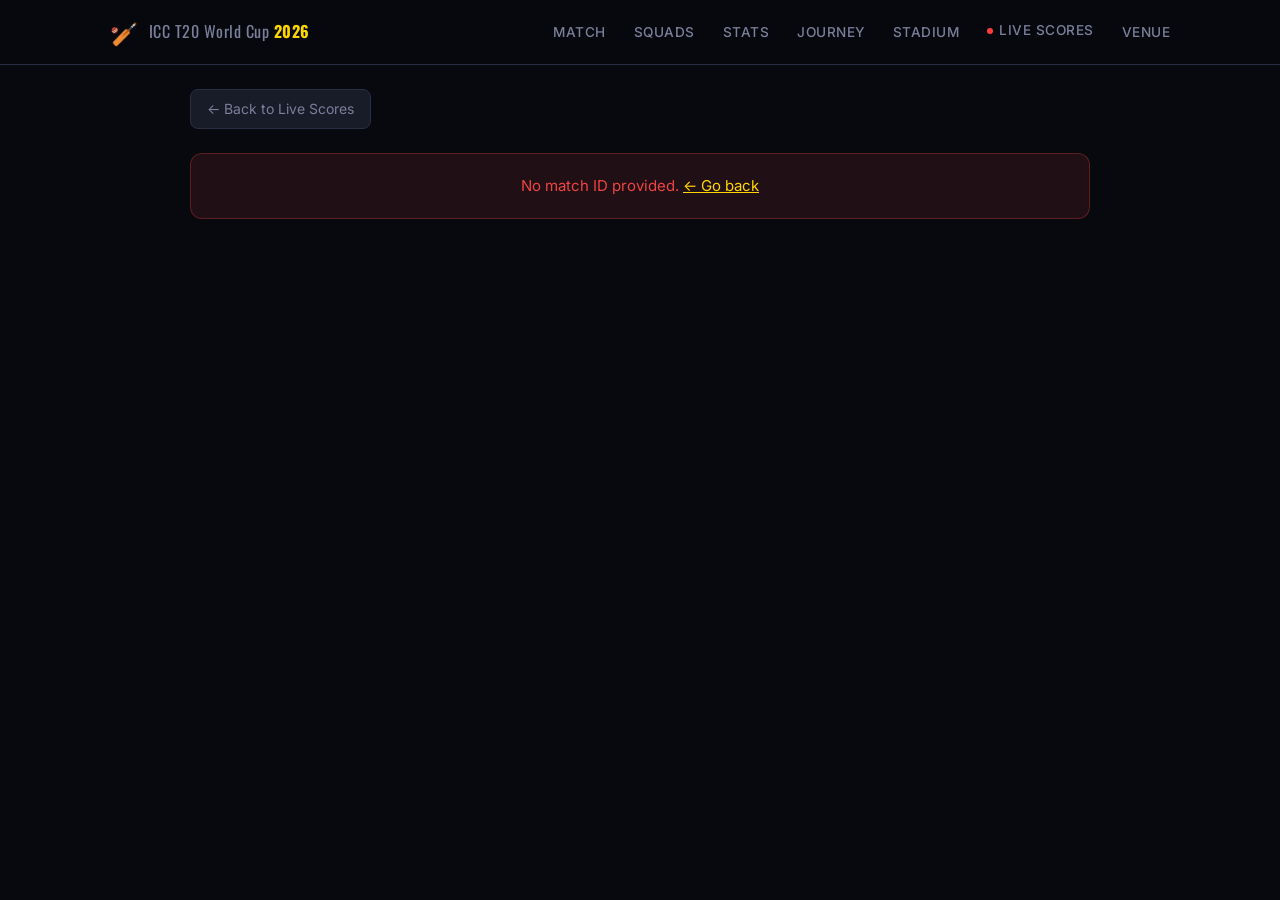
==== commit 1e71fcb3: "Fix [object Object] bug and add Commentary + Match Info tabs - Fix: API returns player names as {id," ====
--- a/scorecard.html
+++ b/scorecard.html
@@ -9,168 +9,137 @@
   <link rel="preconnect" href="https://fonts.gstatic.com" crossorigin />
   <link href="https://fonts.googleapis.com/css2?family=Oswald:wght@400;600;700&family=Inter:wght@300;400;500;600&display=swap" rel="stylesheet" />
   <style>
-    /* ── Scorecard Page Specific Styles ── */
-    .sc-page { max-width: 900px; margin: 0 auto; padding: 24px 20px 60px; }
+    .sc-page { max-width: 940px; margin: 0 auto; padding: 24px 20px 60px; }
 
     .sc-back-btn {
       display: inline-flex; align-items: center; gap: 8px;
       background: var(--card); color: var(--text-muted);
       border: 1px solid var(--border); border-radius: 8px;
       padding: 8px 16px; font-size: 14px; cursor: pointer;
-      text-decoration: none; transition: all 0.2s;
-      margin-bottom: 24px;
+      text-decoration: none; transition: all 0.2s; margin-bottom: 24px;
     }
     .sc-back-btn:hover { color: var(--gold); border-color: var(--gold); }
 
-    /* Match Header */
+    /* ── Header ── */
     .sc-header {
       background: linear-gradient(135deg, var(--card) 0%, var(--card2) 100%);
       border: 1px solid var(--border); border-radius: var(--radius-lg);
-      padding: 28px 32px; margin-bottom: 24px;
-    }
-    .sc-match-type {
-      font-size: 12px; font-weight: 600; letter-spacing: 1px;
-      color: var(--gold); text-transform: uppercase; margin-bottom: 8px;
-    }
-    .sc-match-name {
-      font-family: var(--font-title); font-size: 22px; font-weight: 700;
-      color: var(--text); margin-bottom: 16px;
-    }
-    .sc-teams-summary {
-      display: flex; align-items: center; gap: 20px; flex-wrap: wrap;
-    }
+      padding: 28px 32px; margin-bottom: 20px;
+    }
+    .sc-match-type { font-size: 12px; font-weight: 600; letter-spacing: 1px; color: var(--gold); text-transform: uppercase; margin-bottom: 8px; }
+    .sc-match-name { font-family: var(--font-title); font-size: 22px; font-weight: 700; color: var(--text); margin-bottom: 16px; }
+    .sc-teams-summary { display: flex; align-items: center; gap: 20px; flex-wrap: wrap; }
     .sc-team-block { text-align: center; flex: 1; min-width: 120px; }
-    .sc-team-name-big {
-      font-family: var(--font-title); font-size: 18px; font-weight: 700;
-      color: var(--text); display: block; margin-bottom: 6px;
-    }
-    .sc-team-score-big {
-      font-family: var(--font-title); font-size: 28px; font-weight: 700;
-      color: var(--gold);
-    }
+    .sc-team-name-big { font-family: var(--font-title); font-size: 18px; font-weight: 700; color: var(--text); display: block; margin-bottom: 6px; }
+    .sc-team-score-big { font-family: var(--font-title); font-size: 28px; font-weight: 700; color: var(--gold); }
     .sc-team-overs { font-size: 13px; color: var(--text-muted); margin-top: 2px; }
     .sc-vs { font-family: var(--font-title); font-size: 20px; color: var(--text-muted); }
-    .sc-status-row {
-      margin-top: 16px; padding-top: 16px; border-top: 1px solid var(--border);
-      display: flex; align-items: center; gap: 12px; flex-wrap: wrap;
-    }
-    .sc-status-badge {
-      font-size: 12px; font-weight: 700; padding: 4px 10px;
-      border-radius: 20px; text-transform: uppercase; letter-spacing: 0.5px;
-    }
+    .sc-status-row { margin-top: 16px; padding-top: 16px; border-top: 1px solid var(--border); display: flex; align-items: center; gap: 12px; flex-wrap: wrap; }
+    .sc-status-badge { font-size: 12px; font-weight: 700; padding: 4px 10px; border-radius: 20px; text-transform: uppercase; letter-spacing: 0.5px; }
     .sc-badge-live { background: rgba(239,68,68,0.15); color: #ef4444; border: 1px solid rgba(239,68,68,0.3); }
     .sc-badge-result { background: rgba(34,197,94,0.15); color: #22c55e; border: 1px solid rgba(34,197,94,0.3); }
     .sc-badge-upcoming { background: rgba(255,215,0,0.15); color: var(--gold); border: 1px solid rgba(255,215,0,0.3); }
     .sc-status-text { font-size: 14px; color: var(--text-muted); }
-    .sc-venue { font-size: 13px; color: var(--text-muted); }
-
-    /* Innings Section */
-    .sc-innings {
-      background: var(--card); border: 1px solid var(--border);
-      border-radius: var(--radius-lg); margin-bottom: 20px; overflow: hidden;
-    }
+    .sc-venue { font-size: 13px; color: var(--text-muted); margin-top: 10px; }
+
+    /* ── Detail Tabs ── */
+    .sc-tabs { display: flex; gap: 4px; margin-bottom: 20px; background: var(--card); border: 1px solid var(--border); border-radius: 12px; padding: 6px; }
+    .sc-tab-btn {
+      flex: 1; padding: 10px 8px; font-size: 13px; font-weight: 600;
+      background: none; border: none; color: var(--text-muted); cursor: pointer;
+      border-radius: 8px; transition: all 0.2s; white-space: nowrap;
+    }
+    .sc-tab-btn.active { background: var(--card2); color: var(--gold); }
+    .sc-tab-btn:hover:not(.active) { color: var(--text); }
+    .sc-tab-panel { display: none; }
+    .sc-tab-panel.active { display: block; }
+
+    /* ── Innings / Tables ── */
+    .sc-innings { background: var(--card); border: 1px solid var(--border); border-radius: var(--radius-lg); margin-bottom: 20px; overflow: hidden; }
     .sc-innings-header {
       background: var(--card2); padding: 16px 24px;
       display: flex; align-items: center; justify-content: space-between;
       border-bottom: 1px solid var(--border);
     }
-    .sc-innings-title {
-      font-family: var(--font-title); font-size: 16px; font-weight: 700; color: var(--text);
-    }
-    .sc-innings-total {
-      font-family: var(--font-title); font-size: 20px; font-weight: 700; color: var(--gold);
-    }
+    .sc-innings-title { font-family: var(--font-title); font-size: 16px; font-weight: 700; color: var(--text); }
+    .sc-innings-total { font-family: var(--font-title); font-size: 20px; font-weight: 700; color: var(--gold); }
     .sc-innings-overs { font-size: 13px; color: var(--text-muted); margin-left: 8px; }
-
-    /* Tables */
+    .sc-section-label { padding: 12px 24px 0; font-size: 11px; font-weight: 600; letter-spacing: 0.5px; text-transform: uppercase; color: var(--text-muted); }
     .sc-table-wrap { overflow-x: auto; }
-    .sc-table {
-      width: 100%; border-collapse: collapse;
-      font-size: 13.5px;
-    }
-    .sc-table th {
-      background: rgba(255,255,255,0.04); color: var(--text-muted);
-      font-size: 11px; font-weight: 600; letter-spacing: 0.5px; text-transform: uppercase;
-      padding: 10px 14px; text-align: left; white-space: nowrap;
-    }
+    .sc-table { width: 100%; border-collapse: collapse; font-size: 13.5px; }
+    .sc-table th { background: rgba(255,255,255,0.04); color: var(--text-muted); font-size: 11px; font-weight: 600; letter-spacing: 0.5px; text-transform: uppercase; padding: 10px 14px; text-align: left; white-space: nowrap; }
     .sc-table th.num { text-align: right; }
-    .sc-table td {
-      padding: 11px 14px; color: var(--text); border-bottom: 1px solid rgba(255,255,255,0.05);
-      white-space: nowrap;
-    }
+    .sc-table td { padding: 11px 14px; color: var(--text); border-bottom: 1px solid rgba(255,255,255,0.05); white-space: nowrap; }
     .sc-table td.num { text-align: right; font-variant-numeric: tabular-nums; }
     .sc-table tr:last-child td { border-bottom: none; }
     .sc-table tr:hover td { background: rgba(255,255,255,0.03); }
-
     .sc-batter-name { font-weight: 600; color: var(--text); }
-    .sc-dismissal { font-size: 12px; color: var(--text-muted); display: block; margin-top: 2px; }
+    .sc-dismissal { font-size: 12px; color: var(--text-muted); display: block; margin-top: 2px; white-space: normal; }
     .sc-highlight { color: var(--gold); font-weight: 700; }
     .sc-not-out { color: var(--green); font-weight: 600; }
-
     .sc-extras-row td { color: var(--text-muted); font-size: 13px; background: rgba(255,255,255,0.02); }
     .sc-total-row td { font-weight: 700; background: rgba(255,215,0,0.05); color: var(--gold); }
 
-    /* Bowling */
-    .sc-bowling-wrap { padding: 0; }
-
-    /* Fall of Wickets */
-    .sc-fow {
-      padding: 14px 20px 16px; border-top: 1px solid var(--border);
-    }
-    .sc-fow-title {
-      font-size: 12px; font-weight: 600; letter-spacing: 0.5px; text-transform: uppercase;
-      color: var(--text-muted); margin-bottom: 10px;
-    }
-    .sc-fow-list {
-      display: flex; flex-wrap: wrap; gap: 8px;
-    }
-    .sc-fow-item {
-      background: var(--card2); border: 1px solid var(--border); border-radius: 6px;
-      padding: 5px 10px; font-size: 12.5px; color: var(--text-muted);
-    }
+    /* ── Fall of Wickets ── */
+    .sc-fow { padding: 14px 20px 16px; border-top: 1px solid var(--border); }
+    .sc-fow-title { font-size: 11px; font-weight: 600; letter-spacing: 0.5px; text-transform: uppercase; color: var(--text-muted); margin-bottom: 10px; }
+    .sc-fow-list { display: flex; flex-wrap: wrap; gap: 6px; }
+    .sc-fow-item { background: var(--card2); border: 1px solid var(--border); border-radius: 6px; padding: 5px 10px; font-size: 12px; color: var(--text-muted); }
     .sc-fow-item strong { color: var(--text); }
 
-    /* Loading & Error */
-    .sc-loading {
-      display: flex; flex-direction: column; align-items: center; justify-content: center;
-      padding: 80px 20px; gap: 16px;
-    }
-    .sc-spinner {
-      width: 44px; height: 44px; border: 3px solid var(--border);
-      border-top-color: var(--gold); border-radius: 50%;
-      animation: spin 0.8s linear infinite;
-    }
+    /* ── Commentary ── */
+    .sc-commentary-list { display: flex; flex-direction: column; gap: 0; }
+    .sc-ball-item {
+      padding: 12px 20px; border-bottom: 1px solid rgba(255,255,255,0.05);
+      display: flex; gap: 14px; align-items: flex-start;
+    }
+    .sc-ball-item:last-child { border-bottom: none; }
+    .sc-ball-over { font-size: 12px; font-weight: 700; color: var(--gold); min-width: 38px; padding-top: 2px; }
+    .sc-ball-score {
+      font-size: 13px; font-weight: 700; min-width: 24px; text-align: center;
+      padding: 2px 6px; border-radius: 4px; background: var(--card2); color: var(--text);
+    }
+    .sc-ball-score.is-six { background: rgba(255,215,0,0.2); color: var(--gold); }
+    .sc-ball-score.is-four { background: rgba(34,197,94,0.15); color: var(--green); }
+    .sc-ball-score.is-wicket { background: rgba(239,68,68,0.15); color: #ef4444; }
+    .sc-ball-text { font-size: 13px; color: var(--text-muted); line-height: 1.5; }
+    .sc-ball-text strong { color: var(--text); }
+    .sc-commentary-load { text-align: center; padding: 14px; }
+    .sc-commentary-load button { background: var(--card2); border: 1px solid var(--border); color: var(--gold); padding: 8px 20px; border-radius: 8px; cursor: pointer; font-size: 13px; font-weight: 600; }
+    .sc-commentary-load button:hover { background: var(--border); }
+
+    /* ── Match Info ── */
+    .sc-info-grid { display: grid; grid-template-columns: 1fr 1fr; gap: 16px; }
+    .sc-info-card { background: var(--card); border: 1px solid var(--border); border-radius: var(--radius); padding: 18px 20px; }
+    .sc-info-card-title { font-size: 11px; font-weight: 600; letter-spacing: 0.5px; text-transform: uppercase; color: var(--text-muted); margin-bottom: 12px; }
+    .sc-info-row { display: flex; justify-content: space-between; align-items: flex-start; gap: 12px; margin-bottom: 8px; font-size: 13.5px; }
+    .sc-info-row:last-child { margin-bottom: 0; }
+    .sc-info-label { color: var(--text-muted); flex-shrink: 0; }
+    .sc-info-value { color: var(--text); font-weight: 500; text-align: right; }
+    .sc-squads-wrap { display: grid; grid-template-columns: 1fr 1fr; gap: 16px; margin-top: 16px; }
+    .sc-squad-card { background: var(--card); border: 1px solid var(--border); border-radius: var(--radius); padding: 18px 20px; }
+    .sc-squad-title { font-family: var(--font-title); font-size: 15px; color: var(--gold); margin-bottom: 10px; }
+    .sc-squad-player { font-size: 13px; color: var(--text-muted); padding: 5px 0; border-bottom: 1px solid rgba(255,255,255,0.04); }
+    .sc-squad-player:last-child { border-bottom: none; }
+    .sc-squad-player.captain { color: var(--text); font-weight: 600; }
+
+    /* ── Loading / Error ── */
+    .sc-loading { display: flex; flex-direction: column; align-items: center; justify-content: center; padding: 80px 20px; gap: 16px; }
+    .sc-spinner { width: 44px; height: 44px; border: 3px solid var(--border); border-top-color: var(--gold); border-radius: 50%; animation: spin 0.8s linear infinite; }
     @keyframes spin { to { transform: rotate(360deg); } }
     .sc-loading-text { color: var(--text-muted); font-size: 15px; }
-
-    .sc-error {
-      background: rgba(239,68,68,0.1); border: 1px solid rgba(239,68,68,0.3);
-      border-radius: var(--radius); padding: 20px 24px; text-align: center;
-      color: #ef4444;
-    }
-
-    .sc-no-scorecard {
-      background: var(--card); border: 1px solid var(--border);
-      border-radius: var(--radius-lg); padding: 40px 24px; text-align: center;
-      color: var(--text-muted);
-    }
-    .sc-no-scorecard .sc-nc-icon { font-size: 40px; margin-bottom: 12px; }
-    .sc-no-scorecard p { font-size: 15px; }
-
-    /* Section divider label */
-    .sc-section-label {
-      padding: 10px 24px 0;
-      font-size: 12px; font-weight: 600; letter-spacing: 0.5px;
-      text-transform: uppercase; color: var(--text-muted);
-    }
-
-    /* Responsive */
+    .sc-error { background: rgba(239,68,68,0.1); border: 1px solid rgba(239,68,68,0.3); border-radius: var(--radius); padding: 20px 24px; text-align: center; color: #ef4444; }
+    .sc-no-data { background: var(--card); border: 1px solid var(--border); border-radius: var(--radius-lg); padding: 40px 24px; text-align: center; color: var(--text-muted); }
+    .sc-no-data .icon { font-size: 36px; margin-bottom: 10px; }
+
     @media (max-width: 600px) {
       .sc-header { padding: 20px 18px; }
       .sc-innings-header { padding: 14px 16px; }
       .sc-table th, .sc-table td { padding: 9px 10px; }
       .sc-match-name { font-size: 17px; }
       .sc-team-score-big { font-size: 22px; }
+      .sc-info-grid, .sc-squads-wrap { grid-template-columns: 1fr; }
+      .sc-tabs { overflow-x: auto; }
     }
   </style>
 </head>
@@ -204,258 +173,118 @@
     </div>
   </nav>
 
-  <div class="sc-page" id="scPage">
+  <div class="sc-page">
     <a href="index.html#live" class="sc-back-btn">← Back to Live Scores</a>
     <div id="scContent">
       <div class="sc-loading">
         <div class="sc-spinner"></div>
-        <div class="sc-loading-text">Loading scorecard…</div>
+        <div class="sc-loading-text">Loading match details…</div>
       </div>
     </div>
   </div>
 
   <script>
     // ── Nav toggle ──
-    const navToggle = document.getElementById('navToggle');
-    const navMobile = document.getElementById('navMobile');
-    navToggle.addEventListener('click', () => {
-      navMobile.classList.toggle('open');
-      navToggle.textContent = navMobile.classList.contains('open') ? '✕' : '☰';
+    document.getElementById('navToggle').addEventListener('click', () => {
+      const m = document.getElementById('navMobile');
+      m.classList.toggle('open');
+      document.getElementById('navToggle').textContent = m.classList.contains('open') ? '✕' : '☰';
     });
-    navMobile.querySelectorAll('a').forEach(a => {
+    document.getElementById('navMobile').querySelectorAll('a').forEach(a => {
       a.addEventListener('click', () => {
-        navMobile.classList.remove('open');
-        navToggle.textContent = '☰';
+        document.getElementById('navMobile').classList.remove('open');
+        document.getElementById('navToggle').textContent = '☰';
       });
     });
 
-    // ── Constants ──
     const CRICAPI_BASE = 'https://api.cricapi.com/v1';
     const LS_KEY = 'cricapi_key';
     const DEFAULT_KEY = 'd19a69d5-f828-4b49-8cc4-9a73f970c598';
-
     const scContent = document.getElementById('scContent');
 
-    function escHtml(str) {
+    // ── Helpers ──
+    function esc(str) {
       const d = document.createElement('div');
-      d.textContent = str || '';
+      d.textContent = (str == null ? '' : String(str));
       return d.innerHTML;
     }
 
-    // ── Get match ID from URL ──
+    // Handle API returning player as {id, name} object OR string
+    function getName(val) {
+      if (!val) return '—';
+      if (typeof val === 'string') return val;
+      if (typeof val === 'object') return val.name || val.fullName || val.id || '—';
+      return String(val);
+    }
+
+    // Handle extras as number or {b, lb, wd, nb, p} object
+    function parseExtras(extras) {
+      if (extras == null) return null;
+      if (typeof extras === 'number') return { total: extras, text: '' };
+      if (typeof extras === 'object') {
+        const total = Object.values(extras).reduce((s, v) => s + (parseInt(v) || 0), 0);
+        const parts = [];
+        if (extras.b)  parts.push(`b ${extras.b}`);
+        if (extras.lb) parts.push(`lb ${extras.lb}`);
+        if (extras.wd) parts.push(`wd ${extras.wd}`);
+        if (extras.nb) parts.push(`nb ${extras.nb}`);
+        if (extras.p)  parts.push(`p ${extras.p}`);
+        return { total, text: parts.join(', ') };
+      }
+      return { total: parseInt(extras) || 0, text: '' };
+    }
+
+    async function apiFetch(endpoint, id, key) {
+      const url = `${CRICAPI_BASE}/${endpoint}?apikey=${encodeURIComponent(key)}&id=${encodeURIComponent(id)}`;
+      const res = await fetch(url);
+      if (!res.ok) throw new Error(`HTTP ${res.status}`);
+      const data = await res.json();
+      return data;
+    }
+
+    // ── Init ──
     const params = new URLSearchParams(window.location.search);
     const matchId = params.get('id');
+    const apiKey = localStorage.getItem(LS_KEY) || DEFAULT_KEY;
 
     if (!matchId) {
-      scContent.innerHTML = `<div class="sc-error">No match ID provided. <a href="index.html#live" style="color:var(--gold)">Go back to Live Scores</a></div>`;
+      scContent.innerHTML = `<div class="sc-error">No match ID provided. <a href="index.html#live" style="color:var(--gold)">← Go back</a></div>`;
     } else {
-      const apiKey = localStorage.getItem(LS_KEY) || DEFAULT_KEY;
-      loadScorecard(matchId, apiKey);
-    }
-
-    async function loadScorecard(id, apiKey) {
+      loadAll(matchId, apiKey);
+    }
+
+    // Cache for data across tabs
+    let cachedScorecard = null;
+    let cachedInfo = null;
+    let cachedBBB = null;
+
+    async function loadAll(id, key) {
       try {
-        const url = `${CRICAPI_BASE}/match_scorecard?apikey=${encodeURIComponent(apiKey)}&id=${encodeURIComponent(id)}`;
-        const res = await fetch(url);
-        if (!res.ok) throw new Error(`HTTP ${res.status}`);
-        const data = await res.json();
-        if (data.status !== 'success' || !data.data) {
-          // Fallback: try basic match info
-          const basicUrl = `${CRICAPI_BASE}/match_info?apikey=${encodeURIComponent(apiKey)}&id=${encodeURIComponent(id)}`;
-          const res2 = await fetch(basicUrl);
-          if (!res2.ok) throw new Error(`HTTP ${res2.status}`);
-          const data2 = await res2.json();
-          if (data2.status !== 'success' || !data2.data) {
-            throw new Error(data.status || data2.status || 'API error');
+        // Load scorecard first (primary data)
+        const sc = await apiFetch('match_scorecard', id, key);
+        if (sc.status === 'success' && sc.data) {
+          cachedScorecard = sc.data;
+          render(sc.data);
+        } else {
+          // Fallback to match_info
+          const mi = await apiFetch('match_info', id, key);
+          if (mi.status === 'success' && mi.data) {
+            cachedInfo = mi.data;
+            render(mi.data, true);
+          } else {
+            throw new Error(sc.status || mi.status || 'API error');
           }
-          renderBasicInfo(data2.data);
-          return;
         }
-        renderScorecard(data.data);
+        // Eagerly load info and bbb in background
+        if (!cachedInfo) {
+          apiFetch('match_info', id, key).then(d => { if (d.status === 'success') cachedInfo = d.data; }).catch(()=>{});
+        }
       } catch (err) {
-        scContent.innerHTML = `<div class="sc-error">⚠️ Failed to load scorecard: ${escHtml(err.message)}.<br><br><a href="index.html#live" style="color:var(--gold)">← Return to Live Scores</a></div>`;
-      }
-    }
-
-    function renderScorecard(match) {
-      const isLive = match.matchStarted && !match.matchEnded;
-      const isUpcoming = !match.matchStarted;
-      const teams = match.teams || [];
-
-      // Build status badge
-      let badgeClass = 'sc-badge-result', badgeText = 'Completed';
-      if (isUpcoming) { badgeClass = 'sc-badge-upcoming'; badgeText = 'Upcoming'; }
-      else if (isLive) { badgeClass = 'sc-badge-live'; badgeText = '● LIVE'; }
-
-      // Build teams header summary
-      const scores = match.score || [];
-      let teamsSummaryHTML = '';
-      if (teams.length >= 2) {
-        teams.forEach((team, idx) => {
-          const scoreObj = scores.find(s => s.inning && s.inning.startsWith(team));
-          const scoreText = scoreObj ? `${scoreObj.r ?? 0}/${scoreObj.w ?? 0}` : (match.matchStarted ? '—/—' : 'TBD');
-          const overs = scoreObj && scoreObj.o ? `(${scoreObj.o} ov)` : '';
-          if (idx === 1) teamsSummaryHTML += `<span class="sc-vs">vs</span>`;
-          teamsSummaryHTML += `
-            <div class="sc-team-block">
-              <span class="sc-team-name-big">${escHtml(team)}</span>
-              <div class="sc-team-score-big">${escHtml(scoreText)}</div>
-              <div class="sc-team-overs">${escHtml(overs)}</div>
-            </div>`;
-        });
-      }
-
-      const matchType = match.matchType ? match.matchType.toUpperCase() : 'CRICKET';
-      const statusText = match.status || (isUpcoming ? `Starts ${match.date || 'soon'}` : 'Result pending');
-      const venue = match.venue || '';
-      const matchDate = match.date ? `📅 ${match.date}` : '';
-
-      // Build scorecard innings
-      const scorecard = match.scorecard || [];
-      let inningsHTML = '';
-
-      if (scorecard.length === 0) {
-        inningsHTML = `
-          <div class="sc-no-scorecard">
-            <div class="sc-nc-icon">🏏</div>
-            <p>${isUpcoming ? 'Match has not started yet. Scorecard will appear once the match begins.' : 'Detailed scorecard not available for this match.'}</p>
-          </div>`;
-      } else {
-        scorecard.forEach(innings => {
-          inningsHTML += buildInningsHTML(innings);
-        });
-      }
-
-      document.title = `${escHtml(match.name || teams.join(' vs '))} — Scorecard`;
-
-      scContent.innerHTML = `
-        <div class="sc-header">
-          <div class="sc-match-type">${escHtml(matchType)}${match.series_id ? '' : ''}</div>
-          <div class="sc-match-name">${escHtml(match.name || teams.join(' vs '))}</div>
-          <div class="sc-teams-summary">${teamsSummaryHTML}</div>
-          <div class="sc-status-row">
-            <span class="sc-status-badge ${badgeClass}">${badgeText}</span>
-            <span class="sc-status-text">${escHtml(statusText)}</span>
-          </div>
-          ${venue ? `<div class="sc-venue" style="margin-top:10px">📍 ${escHtml(venue)}${matchDate ? '  &nbsp;' + escHtml(matchDate) : ''}</div>` : (matchDate ? `<div class="sc-venue" style="margin-top:10px">${escHtml(matchDate)}</div>` : '')}
-        </div>
-        ${inningsHTML}`;
-    }
-
-    function buildInningsHTML(innings) {
-      const battingList = innings.batting || [];
-      const bowlingList = innings.bowling || [];
-      const fowList = innings.fow || [];
-      const inningName = innings.inning || 'Innings';
-      const r = innings.r ?? '—';
-      const w = innings.w ?? '—';
-      const o = innings.o ?? '';
-
-      // Batting rows
-      let battingRows = '';
-      battingList.forEach(b => {
-        const sr = b.sr != null ? parseFloat(b.sr).toFixed(1) : '—';
-        const isNotOut = b.dismissal_text && (b.dismissal_text.toLowerCase() === 'not out' || b.dismissal_text.toLowerCase() === 'batting');
-        battingRows += `
-          <tr>
-            <td>
-              <span class="sc-batter-name ${isNotOut ? 'sc-not-out' : ''}">${escHtml(b.batsman || b.name || '—')}</span>
-              <span class="sc-dismissal">${escHtml(b.dismissal_text || '')}</span>
-            </td>
-            <td class="num ${b.r >= 50 ? 'sc-highlight' : ''}">${b.r ?? '—'}</td>
-            <td class="num">${b.b ?? '—'}</td>
-            <td class="num">${b['4s'] ?? b.fours ?? '—'}</td>
-            <td class="num">${b['6s'] ?? b.sixes ?? '—'}</td>
-            <td class="num">${sr}</td>
-          </tr>`;
-      });
-
-      // Extras & Total
-      const extras = innings.extras != null ? innings.extras : (innings.e ?? null);
-      const extrasBreakdown = innings.extras_text || '';
-
-      // Bowling rows
-      let bowlingRows = '';
-      bowlingList.forEach(bwlr => {
-        const econ = bwlr.eco != null ? parseFloat(bwlr.eco).toFixed(2) : '—';
-        const hasFiveFor = (bwlr.w ?? 0) >= 5;
-        bowlingRows += `
-          <tr>
-            <td class="sc-batter-name">${escHtml(bwlr.bowler || bwlr.name || '—')}</td>
-            <td class="num">${bwlr.o ?? '—'}</td>
-            <td class="num">${bwlr.m ?? '—'}</td>
-            <td class="num">${bwlr.r ?? '—'}</td>
-            <td class="num ${hasFiveFor ? 'sc-highlight' : ''}">${bwlr.w ?? '—'}</td>
-            <td class="num">${econ}</td>
-          </tr>`;
-      });
-
-      // Fall of wickets
-      let fowHTML = '';
-      if (fowList.length > 0) {
-        const items = fowList.map(f =>
-          `<span class="sc-fow-item"><strong>${escHtml(String(f.score || f.r || '?'))}</strong>-${f.w ?? '?'} (${escHtml(f.player || f.batsman || '?')}, ${f.over ? f.over + ' ov' : '?'})</span>`
-        ).join('');
-        fowHTML = `
-          <div class="sc-fow">
-            <div class="sc-fow-title">Fall of Wickets</div>
-            <div class="sc-fow-list">${items}</div>
-          </div>`;
-      }
-
-      return `
-        <div class="sc-innings">
-          <div class="sc-innings-header">
-            <span class="sc-innings-title">${escHtml(inningName)}</span>
-            <span>
-              <span class="sc-innings-total">${r}/${w}</span>
-              ${o ? `<span class="sc-innings-overs">(${o} ov)</span>` : ''}
-            </span>
-          </div>
-          ${battingRows ? `
-          <div class="sc-section-label">Batting</div>
-          <div class="sc-table-wrap">
-            <table class="sc-table">
-              <thead>
-                <tr>
-                  <th>Batter</th>
-                  <th class="num">R</th>
-                  <th class="num">B</th>
-                  <th class="num">4s</th>
-                  <th class="num">6s</th>
-                  <th class="num">SR</th>
-                </tr>
-              </thead>
-              <tbody>
-                ${battingRows}
-                ${extras != null ? `<tr class="sc-extras-row"><td colspan="3">Extras ${extrasBreakdown ? '(' + escHtml(extrasBreakdown) + ')' : ''}</td><td class="num" colspan="3">${extras}</td></tr>` : ''}
-                <tr class="sc-total-row"><td colspan="3"><strong>Total</strong></td><td class="num" colspan="3"><strong>${r}/${w}${o ? ' (' + o + ' ov)' : ''}</strong></td></tr>
-              </tbody>
-            </table>
-          </div>` : ''}
-          ${bowlingRows ? `
-          <div class="sc-section-label" style="margin-top:16px">Bowling</div>
-          <div class="sc-table-wrap sc-bowling-wrap">
-            <table class="sc-table">
-              <thead>
-                <tr>
-                  <th>Bowler</th>
-                  <th class="num">O</th>
-                  <th class="num">M</th>
-                  <th class="num">R</th>
-                  <th class="num">W</th>
-                  <th class="num">Econ</th>
-                </tr>
-              </thead>
-              <tbody>${bowlingRows}</tbody>
-            </table>
-          </div>` : ''}
-          ${fowHTML}
-        </div>`;
-    }
-
-    function renderBasicInfo(match) {
-      // Render a simpler view when only basic info is available
+        scContent.innerHTML = `<div class="sc-error">⚠️ ${esc(err.message)}<br><br><a href="index.html#live" style="color:var(--gold)">← Return to Live Scores</a></div>`;
+      }
+    }
+
+    function render(match, scorecardOnly = false) {
       const isLive = match.matchStarted && !match.matchEnded;
       const isUpcoming = !match.matchStarted;
       const teams = match.teams || [];
@@ -465,38 +294,322 @@
       if (isUpcoming) { badgeClass = 'sc-badge-upcoming'; badgeText = 'Upcoming'; }
       else if (isLive) { badgeClass = 'sc-badge-live'; badgeText = '● LIVE'; }
 
+      // Teams summary
       let teamsSummaryHTML = '';
       teams.forEach((team, idx) => {
         const scoreObj = scores.find(s => s.inning && s.inning.startsWith(team));
-        const scoreText = scoreObj ? `${scoreObj.r ?? 0}/${scoreObj.w ?? 0}` : (match.matchStarted ? '—/—' : 'TBD');
+        const scoreText = scoreObj ? `${scoreObj.r ?? 0}/${scoreObj.w ?? 0}` : (match.matchStarted ? '—' : 'TBD');
         const overs = scoreObj && scoreObj.o ? `(${scoreObj.o} ov)` : '';
         if (idx === 1) teamsSummaryHTML += `<span class="sc-vs">vs</span>`;
         teamsSummaryHTML += `
           <div class="sc-team-block">
-            <span class="sc-team-name-big">${escHtml(team)}</span>
-            <div class="sc-team-score-big">${escHtml(scoreText)}</div>
-            <div class="sc-team-overs">${escHtml(overs)}</div>
+            <span class="sc-team-name-big">${esc(team)}</span>
+            <div class="sc-team-score-big">${esc(scoreText)}</div>
+            <div class="sc-team-overs">${esc(overs)}</div>
           </div>`;
       });
 
       const statusText = match.status || (isUpcoming ? `Starts ${match.date || 'soon'}` : 'Result pending');
       const matchType = match.matchType ? match.matchType.toUpperCase() : 'CRICKET';
-
-      scContent.innerHTML = `
+      document.title = `${match.name || teams.join(' vs ')} — Scorecard`;
+
+      const header = `
         <div class="sc-header">
-          <div class="sc-match-type">${escHtml(matchType)}</div>
-          <div class="sc-match-name">${escHtml(match.name || teams.join(' vs '))}</div>
+          <div class="sc-match-type">${esc(matchType)}</div>
+          <div class="sc-match-name">${esc(match.name || teams.join(' vs '))}</div>
           <div class="sc-teams-summary">${teamsSummaryHTML}</div>
           <div class="sc-status-row">
             <span class="sc-status-badge ${badgeClass}">${badgeText}</span>
-            <span class="sc-status-text">${escHtml(statusText)}</span>
+            <span class="sc-status-text">${esc(statusText)}</span>
           </div>
-          ${match.venue ? `<div class="sc-venue" style="margin-top:10px">📍 ${escHtml(match.venue)}</div>` : ''}
+          ${match.venue ? `<div class="sc-venue">📍 ${esc(match.venue)}${match.date ? `  &nbsp; 📅 ${esc(match.date)}` : ''}</div>` : ''}
+        </div>`;
+
+      // Tabs
+      const tabs = `
+        <div class="sc-tabs" id="scTabsBar">
+          <button class="sc-tab-btn active" data-tab="scorecard">📋 Scorecard</button>
+          <button class="sc-tab-btn" data-tab="commentary">🎙 Commentary</button>
+          <button class="sc-tab-btn" data-tab="info">ℹ️ Match Info</button>
         </div>
-        <div class="sc-no-scorecard">
-          <div class="sc-nc-icon">📋</div>
-          <p>Detailed ball-by-ball scorecard is not available for this match via the free API tier.<br><br>Showing match summary above.</p>
+        <div id="tab-scorecard" class="sc-tab-panel active">${buildScorecardTab(match)}</div>
+        <div id="tab-commentary" class="sc-tab-panel"><div class="sc-loading" id="commLoading"><div class="sc-spinner"></div><div class="sc-loading-text">Loading commentary…</div></div></div>
+        <div id="tab-info" class="sc-tab-panel"><div class="sc-loading" id="infoLoading"><div class="sc-spinner"></div><div class="sc-loading-text">Loading match info…</div></div></div>`;
+
+      scContent.innerHTML = header + tabs;
+
+      // Tab switching
+      document.querySelectorAll('.sc-tab-btn').forEach(btn => {
+        btn.addEventListener('click', () => {
+          document.querySelectorAll('.sc-tab-btn').forEach(b => b.classList.remove('active'));
+          document.querySelectorAll('.sc-tab-panel').forEach(p => p.classList.remove('active'));
+          btn.classList.add('active');
+          const panel = document.getElementById('tab-' + btn.dataset.tab);
+          panel.classList.add('active');
+          if (btn.dataset.tab === 'commentary' && !panel.dataset.loaded) {
+            loadCommentary(matchId, apiKey, panel);
+            panel.dataset.loaded = '1';
+          }
+          if (btn.dataset.tab === 'info' && !panel.dataset.loaded) {
+            loadMatchInfo(matchId, apiKey, panel, match);
+            panel.dataset.loaded = '1';
+          }
+        });
+      });
+    }
+
+    // ── SCORECARD TAB ──
+    function buildScorecardTab(match) {
+      const scorecard = match.scorecard || [];
+      if (!scorecard.length) {
+        return `<div class="sc-no-data"><div class="icon">🏏</div><p>${match.matchStarted ? 'Detailed scorecard not available.' : 'Match has not started yet.'}</p></div>`;
+      }
+      return scorecard.map(inn => buildInningsHTML(inn)).join('');
+    }
+
+    function buildInningsHTML(inn) {
+      const battingList = inn.batting || [];
+      const bowlingList = inn.bowling || [];
+      const fowList = inn.fow || [];
+      const innName = inn.inning || 'Innings';
+      const r = inn.r ?? '—';
+      const w = inn.w ?? '—';
+      const o = inn.o != null ? inn.o : '';
+
+      // Batting
+      let battingRows = '';
+      battingList.forEach(b => {
+        const name = getName(b.batsman || b.batsmanName || b.name);
+        // Dismissal text: API sometimes uses 'dismissal-text' with hyphen
+        const dismissal = b['dismissal-text'] || b.dismissal_text || b.dismissal || '';
+        const isNotOut = !dismissal || dismissal.toLowerCase() === 'not out' || dismissal.toLowerCase() === 'batting';
+        const sr = b.sr != null ? parseFloat(b.sr).toFixed(1) : '—';
+        const runs = b.r ?? b.runs ?? '—';
+        const balls = b.b ?? b.balls ?? '—';
+        const fours = b['4s'] ?? b.fours ?? '—';
+        const sixes = b['6s'] ?? b.sixes ?? '—';
+        const is50 = typeof runs === 'number' && runs >= 50;
+        battingRows += `
+          <tr>
+            <td>
+              <span class="sc-batter-name ${isNotOut ? 'sc-not-out' : ''}">${esc(name)}</span>
+              ${dismissal ? `<span class="sc-dismissal">${esc(dismissal)}</span>` : ''}
+            </td>
+            <td class="num ${is50 ? 'sc-highlight' : ''}">${runs}</td>
+            <td class="num">${balls}</td>
+            <td class="num">${fours}</td>
+            <td class="num">${sixes}</td>
+            <td class="num">${sr}</td>
+          </tr>`;
+      });
+
+      // Extras
+      const extrasRaw = inn.extras != null ? inn.extras : (inn.e != null ? inn.e : null);
+      const extras = parseExtras(extrasRaw);
+      const extrasText = inn.extrasText || inn.extras_text || (extras ? extras.text : '');
+
+      // Bowling
+      let bowlingRows = '';
+      bowlingList.forEach(bw => {
+        const name = getName(bw.bowler || bw.bowlerName || bw.name);
+        const eco = bw.eco != null ? parseFloat(bw.eco).toFixed(2) : (bw.economy != null ? parseFloat(bw.economy).toFixed(2) : '—');
+        const wickets = bw.w ?? bw.wickets ?? 0;
+        const hasFiveFor = wickets >= 5;
+        battingRows; // keep ref
+        bowlingRows += `
+          <tr>
+            <td class="sc-batter-name">${esc(name)}</td>
+            <td class="num">${bw.o ?? bw.overs ?? '—'}</td>
+            <td class="num">${bw.m ?? bw.maidens ?? '—'}</td>
+            <td class="num">${bw.r ?? bw.runs ?? '—'}</td>
+            <td class="num ${hasFiveFor ? 'sc-highlight' : ''}">${wickets}</td>
+            <td class="num">${eco}</td>
+          </tr>`;
+      });
+
+      // Fall of wickets
+      let fowHTML = '';
+      if (fowList.length) {
+        const items = fowList.map(f => {
+          const score = f.score ?? f.r ?? '?';
+          const wkt = f.w ?? f.wicket ?? '?';
+          const player = getName(f.player || f.batsman || f.name);
+          const over = f.over ?? f.o ?? '?';
+          return `<span class="sc-fow-item"><strong>${esc(String(score))}-${wkt}</strong> ${esc(player)} (${esc(String(over))} ov)</span>`;
+        }).join('');
+        fowHTML = `<div class="sc-fow"><div class="sc-fow-title">Fall of Wickets</div><div class="sc-fow-list">${items}</div></div>`;
+      }
+
+      return `
+        <div class="sc-innings">
+          <div class="sc-innings-header">
+            <span class="sc-innings-title">${esc(innName)}</span>
+            <span>
+              <span class="sc-innings-total">${r}/${w}</span>
+              ${o !== '' ? `<span class="sc-innings-overs">(${o} ov)</span>` : ''}
+            </span>
+          </div>
+          ${battingRows ? `
+            <div class="sc-section-label">Batting</div>
+            <div class="sc-table-wrap">
+              <table class="sc-table">
+                <thead><tr>
+                  <th>Batter</th><th class="num">R</th><th class="num">B</th>
+                  <th class="num">4s</th><th class="num">6s</th><th class="num">SR</th>
+                </tr></thead>
+                <tbody>
+                  ${battingRows}
+                  ${extras != null ? `<tr class="sc-extras-row"><td colspan="3">Extras${extrasText ? ' (' + esc(extrasText) + ')' : ''}</td><td class="num" colspan="3">${extras.total}</td></tr>` : ''}
+                  <tr class="sc-total-row"><td colspan="3"><strong>Total</strong></td><td class="num" colspan="3"><strong>${r}/${w}${o !== '' ? ' (' + o + ' ov)' : ''}</strong></td></tr>
+                </tbody>
+              </table>
+            </div>` : ''}
+          ${bowlingRows ? `
+            <div class="sc-section-label" style="margin-top:12px">Bowling</div>
+            <div class="sc-table-wrap">
+              <table class="sc-table">
+                <thead><tr>
+                  <th>Bowler</th><th class="num">O</th><th class="num">M</th>
+                  <th class="num">R</th><th class="num">W</th><th class="num">Econ</th>
+                </tr></thead>
+                <tbody>${bowlingRows}</tbody>
+              </table>
+            </div>` : ''}
+          ${fowHTML}
         </div>`;
+    }
+
+    // ── COMMENTARY TAB ──
+    async function loadCommentary(id, key, panel) {
+      try {
+        if (cachedBBB) { renderCommentary(cachedBBB, panel); return; }
+        const data = await apiFetch('match_bbb', id, key);
+        if (data.status !== 'success' || !data.data) throw new Error(data.status || 'Not available');
+        cachedBBB = data.data;
+        renderCommentary(data.data, panel);
+      } catch (err) {
+        panel.innerHTML = `<div class="sc-no-data"><div class="icon">🎙</div><p>Commentary not available for this match.<br><small style="color:var(--text-muted)">${esc(err.message)}</small></p></div>`;
+      }
+    }
+
+    function renderCommentary(data, panel) {
+      const bbb = data.bbb || data.commentary || [];
+      if (!bbb.length) {
+        panel.innerHTML = `<div class="sc-no-data"><div class="icon">🎙</div><p>No ball-by-ball commentary yet.</p></div>`;
+        return;
+      }
+
+      // Show most recent balls first (reverse order)
+      const balls = [...bbb].reverse();
+      const CHUNK = 30;
+      let shown = CHUNK;
+
+      function renderChunk() {
+        const slice = balls.slice(0, shown);
+        const items = slice.map(ball => {
+          const over = ball.over != null ? ball.over : (ball.o ?? '');
+          const runs = ball.r ?? ball.runs ?? ball.score ?? '';
+          const comm = ball.commentary || ball.comm || ball.description || '';
+          let scoreClass = '';
+          if (String(runs) === '6' || String(runs).includes('SIX')) scoreClass = 'is-six';
+          else if (String(runs) === '4' || String(runs).includes('FOUR')) scoreClass = 'is-four';
+          else if (String(comm).toLowerCase().includes('wicket') || String(comm).toLowerCase().includes('out') || String(runs) === 'W') scoreClass = 'is-wicket';
+          return `
+            <div class="sc-ball-item">
+              <span class="sc-ball-over">${esc(String(over))}</span>
+              <span class="sc-ball-score ${scoreClass}">${esc(String(runs))}</span>
+              <span class="sc-ball-text">${esc(comm)}</span>
+            </div>`;
+        }).join('');
+
+        const moreBtn = shown < balls.length
+          ? `<div class="sc-commentary-load"><button id="loadMoreComm">Load More</button></div>`
+          : '';
+
+        panel.innerHTML = `<div class="sc-innings"><div class="sc-commentary-list">${items}</div></div>${moreBtn}`;
+
+        if (shown < balls.length) {
+          document.getElementById('loadMoreComm').addEventListener('click', () => {
+            shown += CHUNK;
+            renderChunk();
+          });
+        }
+      }
+      renderChunk();
+    }
+
+    // ── MATCH INFO TAB ──
+    async function loadMatchInfo(id, key, panel, fallbackMatch) {
+      try {
+        let match = cachedInfo;
+        if (!match) {
+          const data = await apiFetch('match_info', id, key);
+          if (data.status === 'success' && data.data) {
+            match = data.data;
+            cachedInfo = match;
+          } else {
+            match = fallbackMatch;
+          }
+        }
+        renderMatchInfo(match, panel);
+      } catch (err) {
+        renderMatchInfo(fallbackMatch, panel);
+      }
+    }
+
+    function renderMatchInfo(match, panel) {
+      const toss = match.tossChoice || match.toss || '';
+      const tossWinner = match.tossWinner || '';
+      const umpire1 = getName(match.umpire1 || (match.umpires && match.umpires[0]) || '');
+      const umpire2 = getName(match.umpire2 || (match.umpires && match.umpires[1]) || '');
+      const tvUmpire = getName(match.umpire3 || match.tvUmpire || '');
+      const matchReferee = getName(match.matchReferee || match.referee || '');
+      const series = match.series || match.seriesName || '';
+      const format = match.matchType ? match.matchType.toUpperCase() : '';
+      const dateTime = match.dateTimeGMT || match.date || '';
+      const venue = match.venue || '';
+
+      let infoHTML = `
+        <div class="sc-info-grid">
+          <div class="sc-info-card">
+            <div class="sc-info-card-title">Match Details</div>
+            ${series ? `<div class="sc-info-row"><span class="sc-info-label">Series</span><span class="sc-info-value">${esc(series)}</span></div>` : ''}
+            ${format ? `<div class="sc-info-row"><span class="sc-info-label">Format</span><span class="sc-info-value">${esc(format)}</span></div>` : ''}
+            ${dateTime ? `<div class="sc-info-row"><span class="sc-info-label">Date / Time</span><span class="sc-info-value">${esc(dateTime)}</span></div>` : ''}
+            ${venue ? `<div class="sc-info-row"><span class="sc-info-label">Venue</span><span class="sc-info-value">${esc(venue)}</span></div>` : ''}
+          </div>
+          <div class="sc-info-card">
+            <div class="sc-info-card-title">Toss & Officials</div>
+            ${tossWinner ? `<div class="sc-info-row"><span class="sc-info-label">Toss</span><span class="sc-info-value">${esc(tossWinner)} (${esc(toss)})</span></div>` : ''}
+            ${umpire1 && umpire1 !== '—' ? `<div class="sc-info-row"><span class="sc-info-label">Umpire 1</span><span class="sc-info-value">${esc(umpire1)}</span></div>` : ''}
+            ${umpire2 && umpire2 !== '—' ? `<div class="sc-info-row"><span class="sc-info-label">Umpire 2</span><span class="sc-info-value">${esc(umpire2)}</span></div>` : ''}
+            ${tvUmpire && tvUmpire !== '—' ? `<div class="sc-info-row"><span class="sc-info-label">TV Umpire</span><span class="sc-info-value">${esc(tvUmpire)}</span></div>` : ''}
+            ${matchReferee && matchReferee !== '—' ? `<div class="sc-info-row"><span class="sc-info-label">Referee</span><span class="sc-info-value">${esc(matchReferee)}</span></div>` : ''}
+          </div>
+        </div>`;
+
+      // Squads
+      const squads = match.players || match.squads || {};
+      const teamNames = match.teams || Object.keys(squads);
+      if (teamNames.length >= 2 && squads) {
+        const t1 = teamNames[0], t2 = teamNames[1];
+        const p1 = squads[t1] || [];
+        const p2 = squads[t2] || [];
+        if (p1.length || p2.length) {
+          const renderSquad = (players) => players.map(p => {
+            const name = getName(p);
+            const isCap = p.isCaption || p.isCaptain || (typeof p === 'object' && p.captain);
+            return `<div class="sc-squad-player ${isCap ? 'captain' : ''}">${esc(name)}${isCap ? ' ©' : ''}</div>`;
+          }).join('');
+          infoHTML += `
+            <div class="sc-squads-wrap">
+              <div class="sc-squad-card"><div class="sc-squad-title">${esc(t1)}</div>${renderSquad(p1)}</div>
+              <div class="sc-squad-card"><div class="sc-squad-title">${esc(t2)}</div>${renderSquad(p2)}</div>
+            </div>`;
+        }
+      }
+
+      panel.innerHTML = infoHTML || `<div class="sc-no-data"><div class="icon">ℹ️</div><p>Match info not available.</p></div>`;
     }
   </script>
 </body>
--- a/style.css
+++ b/style.css
@@ -820,15 +820,14 @@
 }
 .live-match-card:hover { border-color: rgba(255,215,0,0.4); transform: translateY(-2px); }
 .clickable-card { cursor: pointer; }
-.clickable-card::after {
-  content: 'View Scorecard →';
-  display: block; font-size: 12px; font-weight: 600; letter-spacing: 0.3px;
+.lmc-scorecard-btn {
+  font-size: 12.5px; font-weight: 600; letter-spacing: 0.3px;
   color: var(--gold); text-align: center;
-  padding: 8px 16px; background: rgba(255,215,0,0.05);
+  padding: 9px 16px; background: rgba(255,215,0,0.06);
   border-top: 1px solid rgba(255,215,0,0.15);
-  opacity: 0; transition: opacity 0.2s;
-}
-.clickable-card:hover::after { opacity: 1; }
+  transition: background 0.2s;
+}
+.clickable-card:hover .lmc-scorecard-btn { background: rgba(255,215,0,0.14); }
 .live-match-card.is-live { border-color: rgba(34,197,94,0.4); }
 .live-match-card.is-live .lmc-header { background: linear-gradient(90deg, rgba(34,197,94,0.15), rgba(34,197,94,0.05)); }
 
